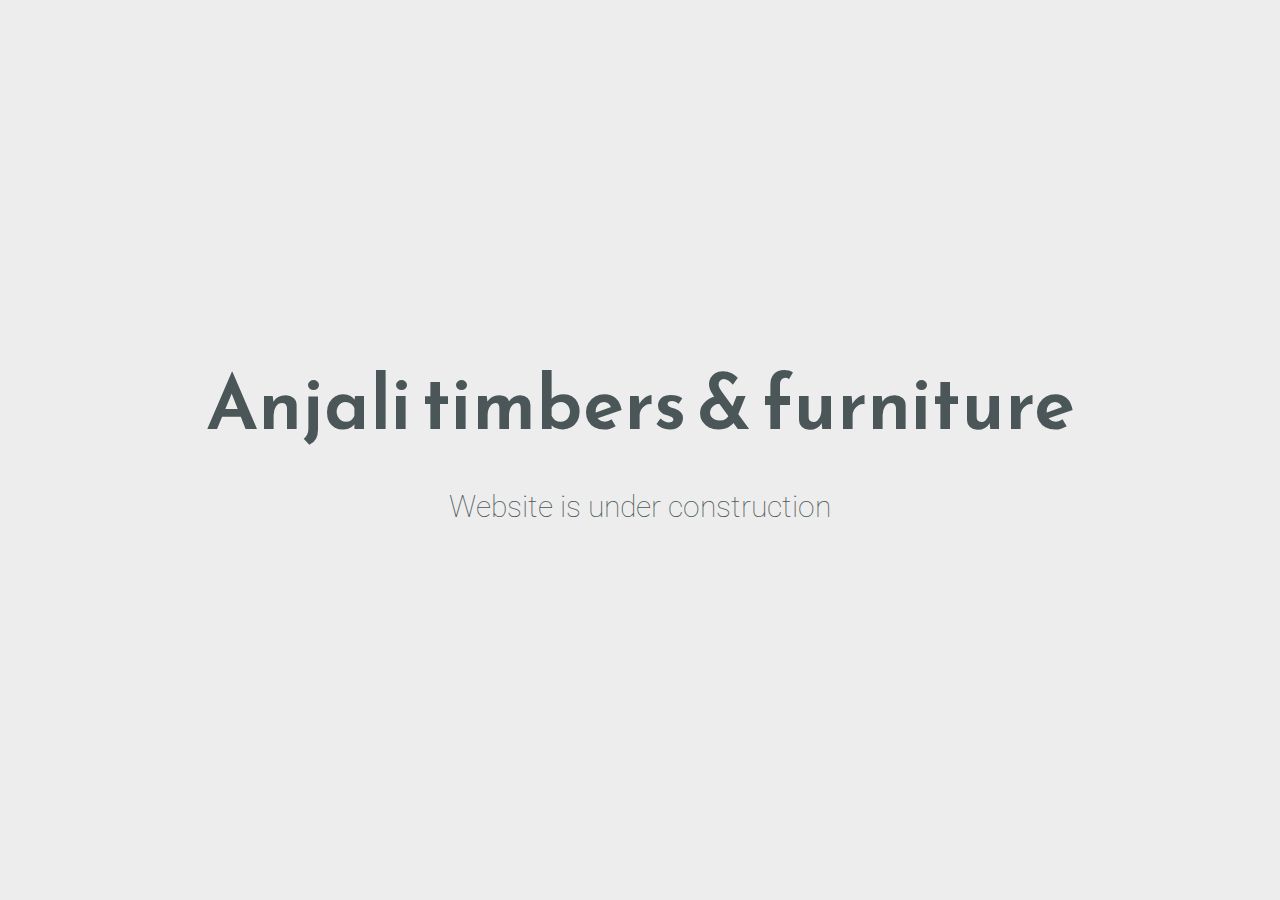
==== index.html @ 1c953421 "Add files via upload" ====
<!DOCTYPE html>
<html>
<head>
	<meta charset="utf-8">
	<meta http-equiv="X-UA-Compatible" content="IE=edge">
	<meta name="viewport" content="width=device-width, initial-scale=1.0">

	<title>Anjali timbers & furniture</title>

	<link rel="icon" href="favicon.ico" type="image/png" />

	<link href="https://fonts.googleapis.com/css?family=Reem+Kufi|Roboto:300" rel="stylesheet">
	<link href="https://use.fontawesome.com/releases/v5.13.1/css/all.css" rel="stylesheet">
	<link rel="stylesheet" href="css/reset.css">
	<link rel="stylesheet" href="css/styles.css">
	<link rel="stylesheet" href="css/themes/white-grey.css">
	<!-- <link rel="stylesheet" href="css/themes/green-white.css"> -->
	<!-- <link rel="stylesheet" href="css/themes/red-white.css"> -->
	<!-- <link rel="stylesheet" href="css/themes/grey-white.css"> -->
	<!-- <link rel="stylesheet" href="css/themes/white-indigo.css"> -->
	<!-- <link rel="stylesheet" href="css/themes/white-blue.css"> -->
	<!-- <link rel="stylesheet" href="css/themes/white-grey.css"> -->
	<!-- <link rel="stylesheet" href="css/themes/white-red.css"> -->
	<!-- <link rel="stylesheet" href="css/themes/yellow-black.css"> -->
</head>
<body>
	<main>
		<div class="intro">Anjali timbers & furniture</div>

    <div class="tagline">Website is under construction</div>
		<!-- Find your icons from here - https://fontawesome.com/icons?d=gallery&s=brands -->
        <!--
		<div class="icons-social">
			<a target="_blank" href="https://github.com/flexdinesh"><i class="fab fa-github"></i></a>
			<a target="_blank" href="https://twitter.com/flexdinesh"><i class="fab fa-twitter"></i></a>
			<a target="_blank" href="https://dev.to/flexdinesh"><i class="fab fa-dev"></i></a>
			<a target="_blank" href="https://stackoverflow.com/story/flexdinesh"><i class="fab fa-stack-overflow"></i></a>
			<a target="_blank" href="https://www.linkedin.com/in/dineshpandiyan"><i class="fab fa-linkedin"></i></a>
			<a target="_blank" href="https://medium.com/@flexdinesh"><i class="fab fa-medium"></i></a>
			<a target="_blank" href="https://www.freecodecamp.org"><i class="fab fa-free-code-camp"></i></a>
			<a target="_blank" href="https://www.behance.net"><i class="fab fa-behance"></i></a>
			<a target="_blank" href="https://codepen.io"><i class="fab fa-codepen"></i></a>
  -->
      
        </div>
    
    
	</main>
</body>
</html>
---- css/styles.css ----
/* Typography */

html {
	font-family: 'Roboto', sans-serif;
}

@media (min-width: 576px) {
	html {
		font-size: 14px;
	}
}

@media (min-width: 768px) {
	html {
		font-size: 16px;
	}
}

@media (min-width: 992px) {
	html {
		font-size: 18px;
	}
}

@media (min-width: 1200px) {
	html {
		font-size: 20px;
	}
}

.icons-social i {
	font-size: 3em;
}

/* Custom Styles */

main {
	display: flex;
	flex-direction: column;
	min-height: 100vh;
	justify-content: center;
	padding: 0 30px;
	text-align: center;
}

main > .intro {
	font-family: 'Reem Kufi', sans-serif;
	font-size: 3.75em;
	font-weight: 600;
}

main > .tagline {
	font-size: 1.5rem;
	margin: 1.5rem 0;
	font-weight: 100;
}

.icons-social i {
	padding: 10px;
}

.devto {
	margin-bottom: -0.20rem;
}

.devto svg {
	margin-bottom: -0.20rem;
	margin-left: 0.675rem;;
	width: 2.65rem;
	height: 2.65rem;
}
---- css/themes/white-grey.css ----
/* Theme */

main {
	background: #EDEDED;
	color: #4B5658;
}

.icons-social a {
	color: #4B5658;
}

.icons-social a svg path{
	fill: #4B5658;
}
---- css/themes/green-white.css ----
/* Theme */

main {
	background: #43A047;
	color: #FAFAFA;
}

.icons-social a {
	color: #FAFAFA;
}

.icons-social a svg path{
	fill: #FAFAFA;
}
---- css/themes/red-white.css ----
/* Theme */

main {
	background: #AF3D4E;
	color: #FAFAFA;
}

.icons-social a {
	color: #FAFAFA;
}

.icons-social a svg path{
	fill: #FAFAFA;
}
---- css/themes/grey-white.css ----
/* Theme */

main {
	background: #485564;
	color: #FAFAFA;
}

.icons-social a {
	color: #FAFAFA;
}

.icons-social a svg path{
	fill: #FAFAFA;
}
---- css/themes/white-indigo.css ----
/* Theme */

main {
	background: #E8EAF6;
	color: #303F9F;
}

.icons-social a {
	color: #303F9F;
}

.icons-social a svg path{
	fill: #303F9F;
}
---- css/themes/white-blue.css ----
/* Theme */

main {
	background: #FAFAFA;
	color: #0277BD;
}

.icons-social a {
	color: #0277BD;
}

.icons-social a svg path{
	fill: #0277BD;
}
---- css/themes/white-grey.css ----
/* Theme */

main {
	background: #EDEDED;
	color: #4B5658;
}

.icons-social a {
	color: #4B5658;
}

.icons-social a svg path{
	fill: #4B5658;
}
---- css/themes/white-red.css ----
/* Theme */

main {
	background: #EDEDED;
	color: #AF3D4E;
}

.icons-social a {
	color: #AF3D4E;
}

.icons-social a svg path{
	fill: #AF3D4E;
}
---- css/themes/yellow-black.css ----
/* Theme */

main {
	background: #FFEB3B;
	color: #1E1E1E;
}

.icons-social a {
	color: #1E1E1E;
}

.icons-social a svg path{
	fill: #1E1E1E;
}
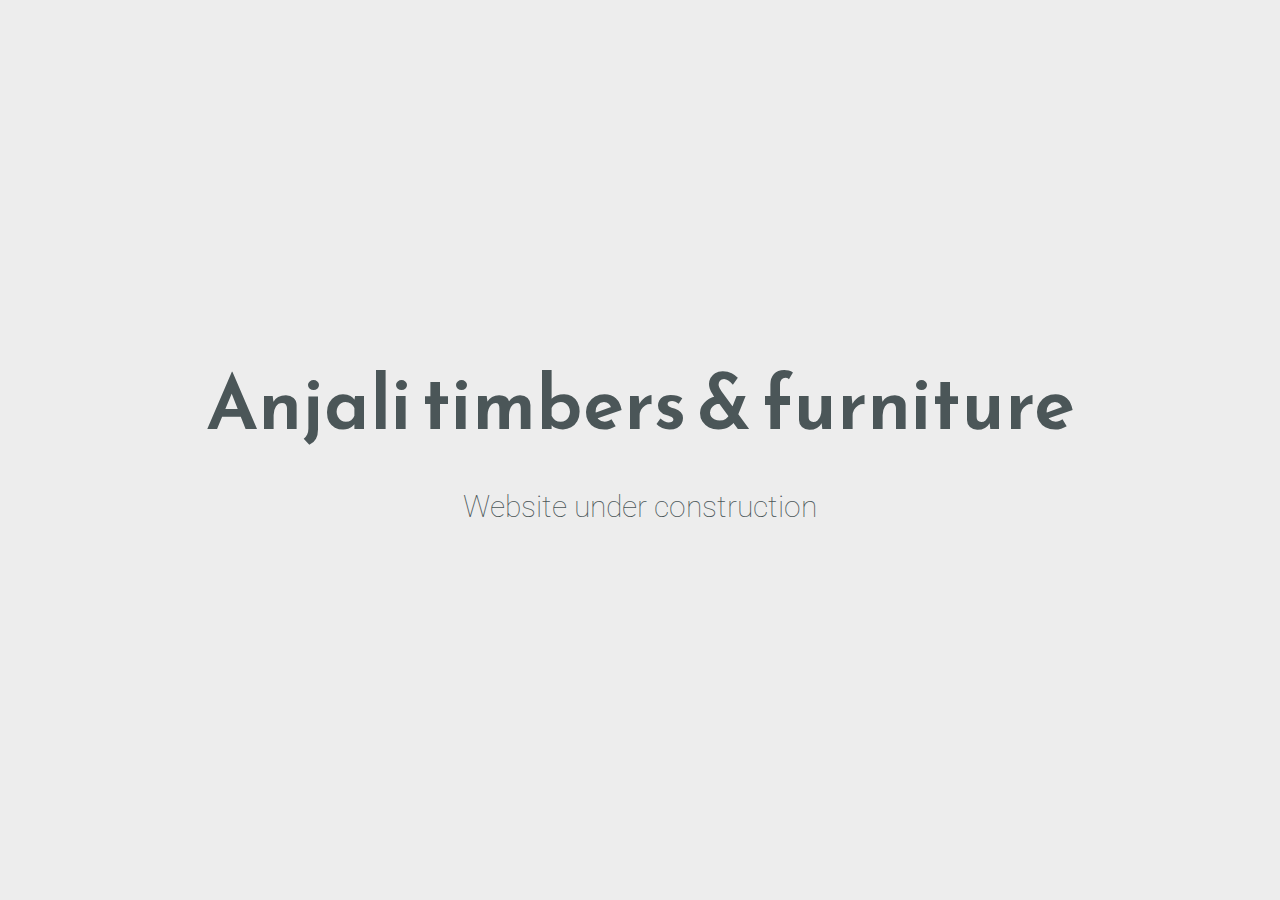
==== commit 9d7370f2: "Update index.html" ====
--- a/index.html
+++ b/index.html
@@ -27,7 +27,7 @@
 	<main>
 		<div class="intro">Anjali timbers & furniture</div>
 
-    <div class="tagline">Website is under construction</div>
+    <div class="tagline">Website under construction</div>
 		<!-- Find your icons from here - https://fontawesome.com/icons?d=gallery&s=brands -->
         <!--
 		<div class="icons-social">
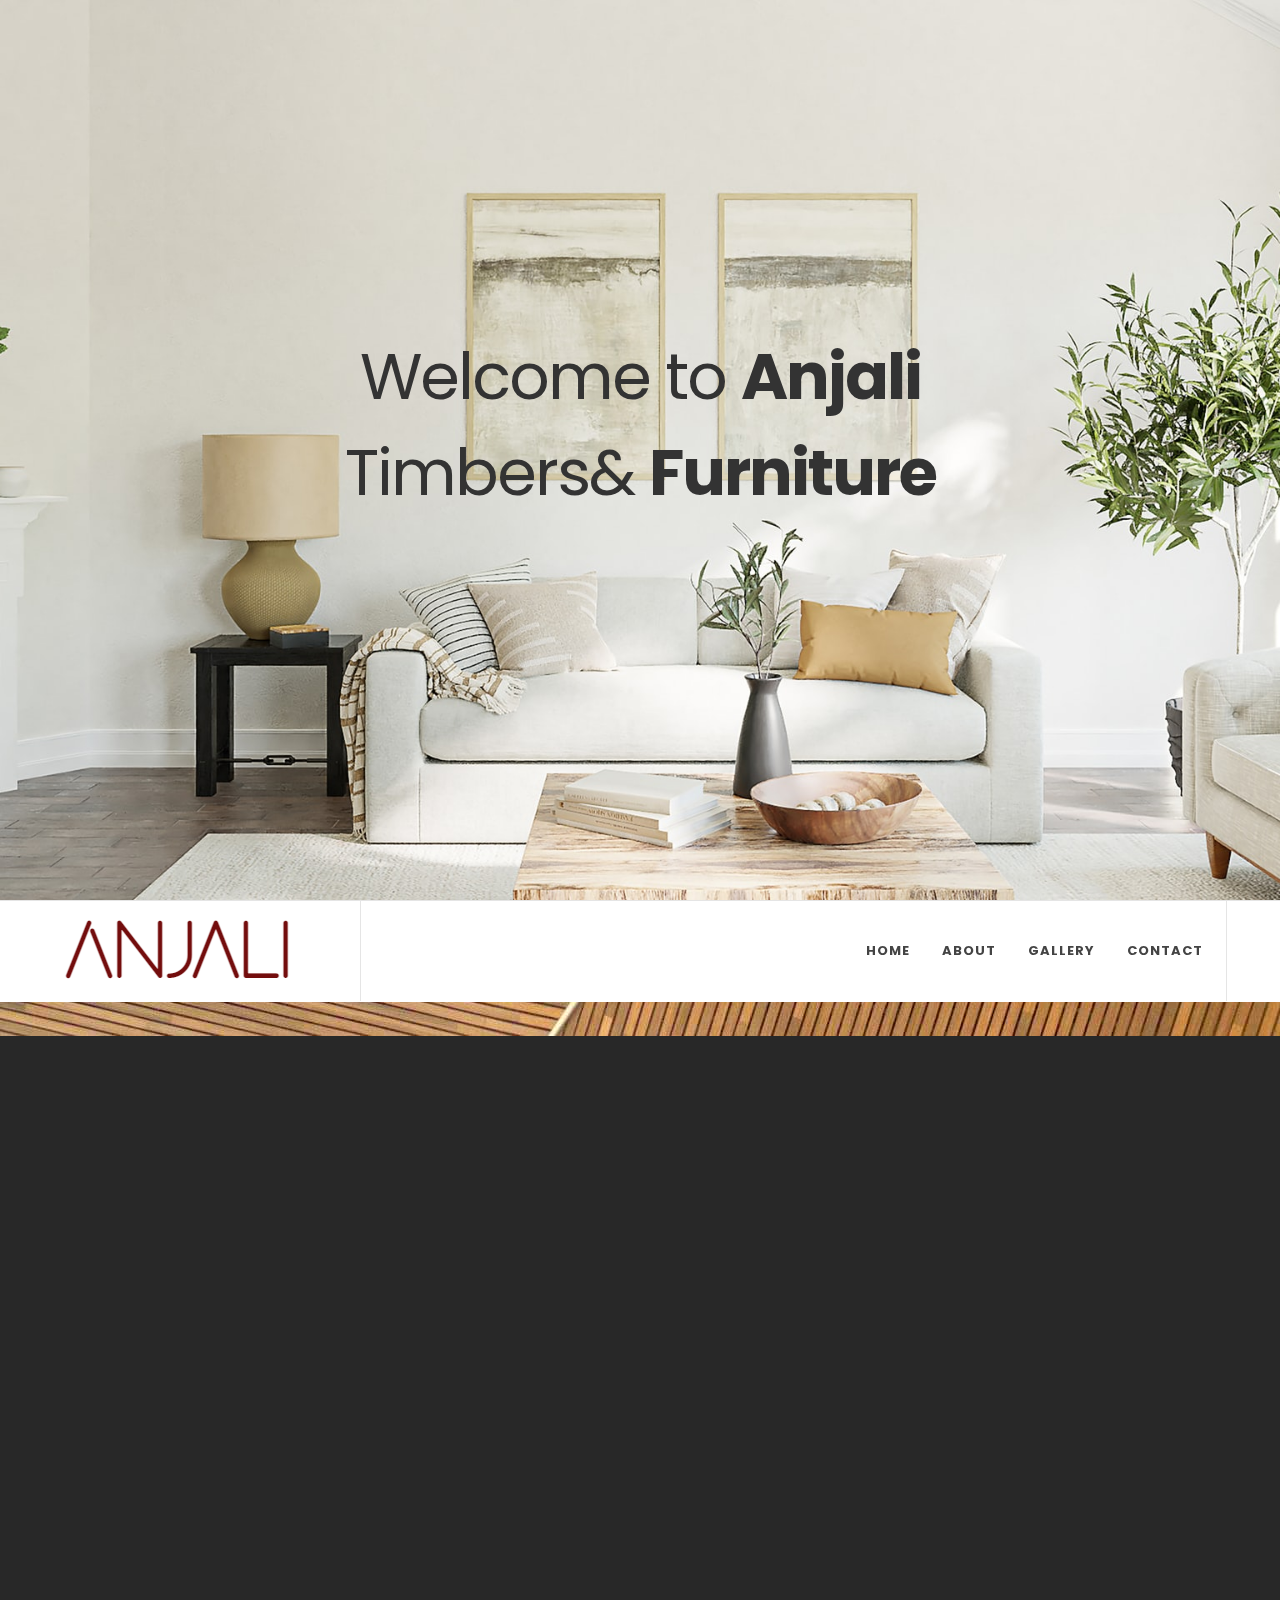
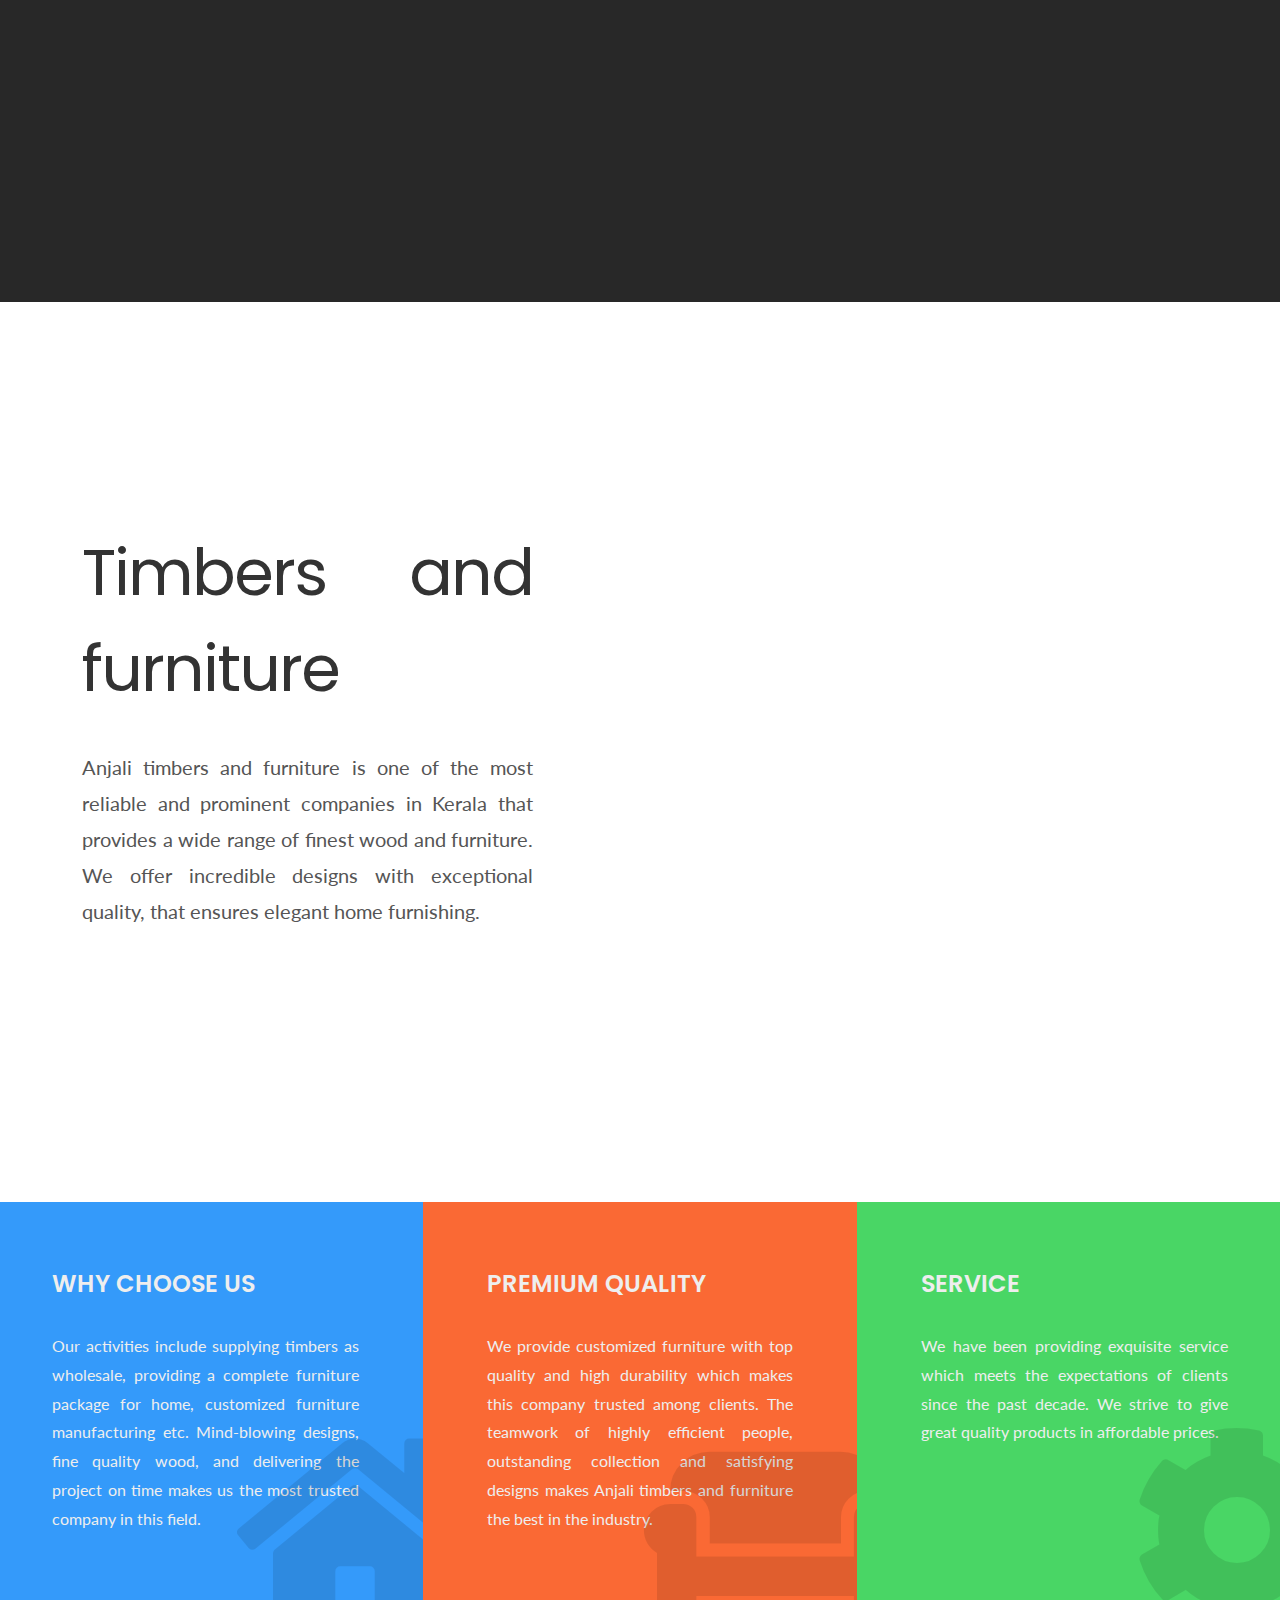
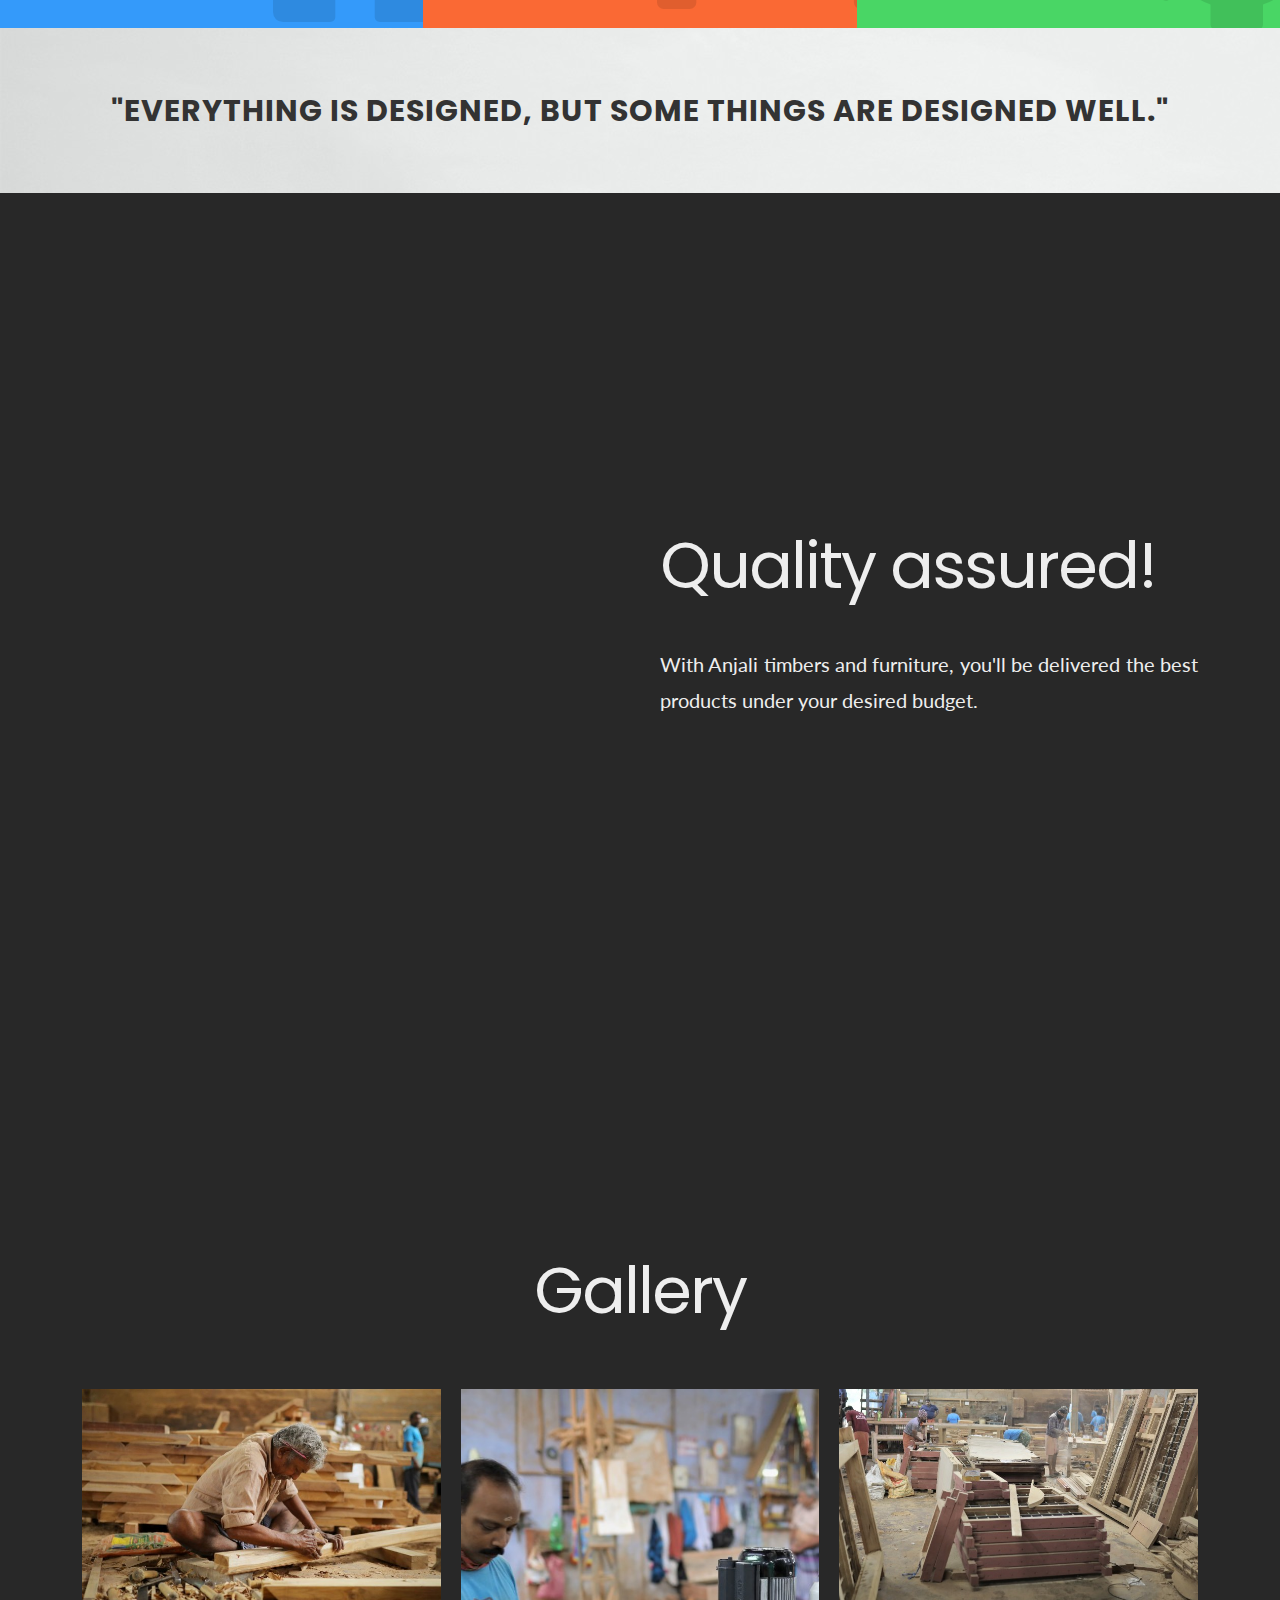
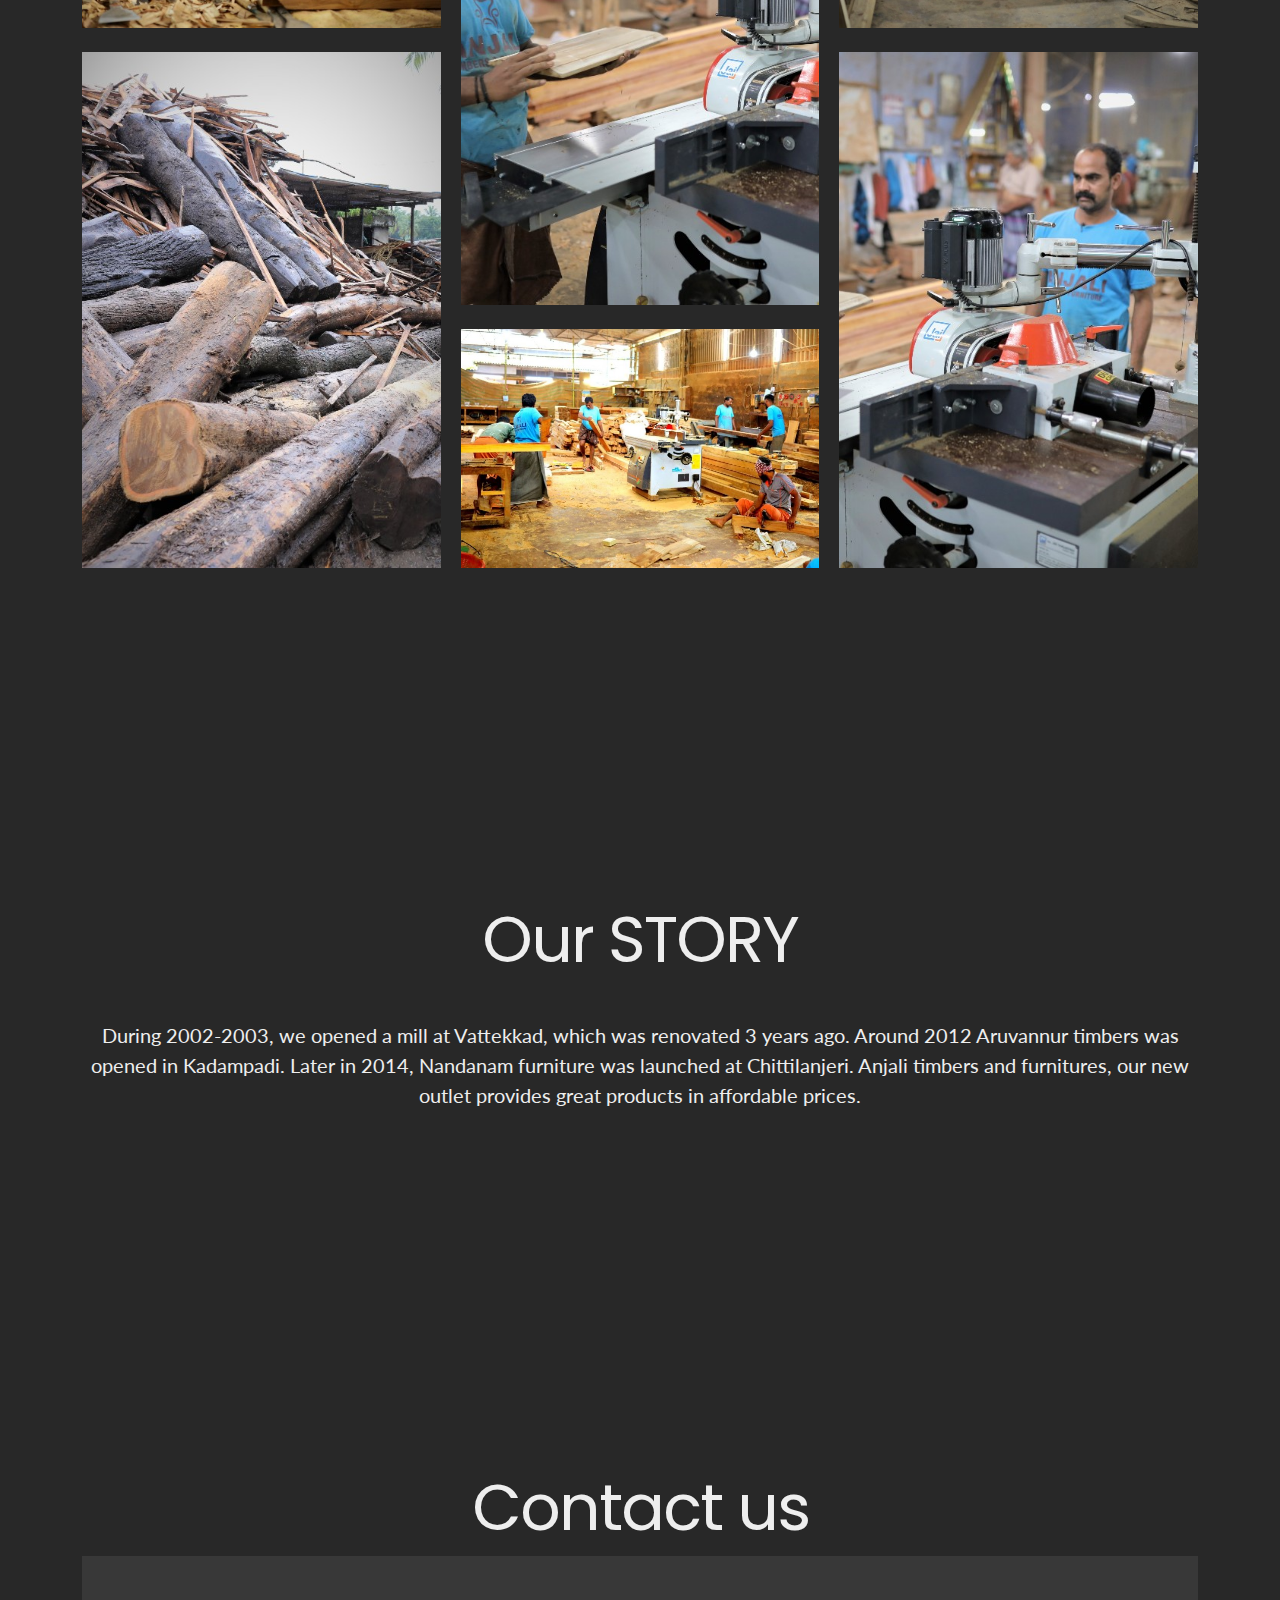
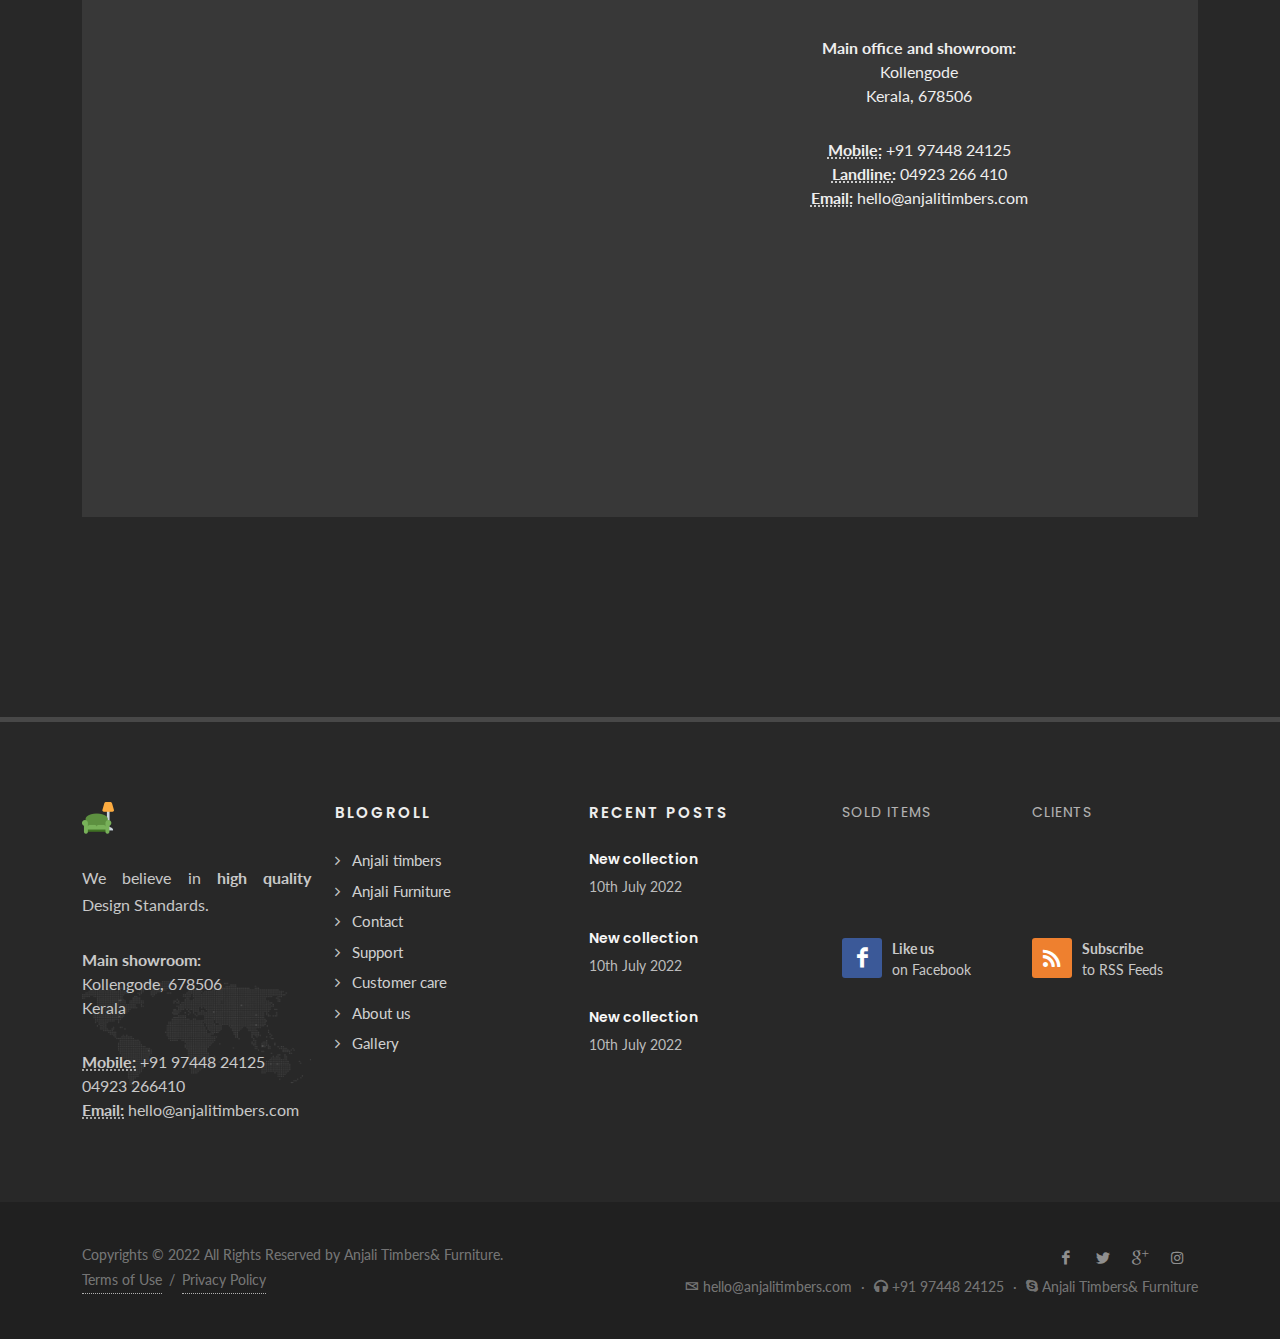
==== commit b552dbe4: "up" ====
--- a/index.html
+++ b/index.html
@@ -1,50 +1,636 @@
 <!DOCTYPE html>
-<html>
+<html dir="ltr" lang="en-US">
 <head>
-	<meta charset="utf-8">
-	<meta http-equiv="X-UA-Compatible" content="IE=edge">
-	<meta name="viewport" content="width=device-width, initial-scale=1.0">
-
-	<title>Anjali timbers & furniture</title>
-
-	<link rel="icon" href="favicon.ico" type="image/png" />
-
-	<link href="https://fonts.googleapis.com/css?family=Reem+Kufi|Roboto:300" rel="stylesheet">
-	<link href="https://use.fontawesome.com/releases/v5.13.1/css/all.css" rel="stylesheet">
-	<link rel="stylesheet" href="css/reset.css">
-	<link rel="stylesheet" href="css/styles.css">
-	<link rel="stylesheet" href="css/themes/white-grey.css">
-	<!-- <link rel="stylesheet" href="css/themes/green-white.css"> -->
-	<!-- <link rel="stylesheet" href="css/themes/red-white.css"> -->
-	<!-- <link rel="stylesheet" href="css/themes/grey-white.css"> -->
-	<!-- <link rel="stylesheet" href="css/themes/white-indigo.css"> -->
-	<!-- <link rel="stylesheet" href="css/themes/white-blue.css"> -->
-	<!-- <link rel="stylesheet" href="css/themes/white-grey.css"> -->
-	<!-- <link rel="stylesheet" href="css/themes/white-red.css"> -->
-	<!-- <link rel="stylesheet" href="css/themes/yellow-black.css"> -->
+
+	<meta http-equiv="content-type" content="text/html; charset=utf-8" />
+	<meta name="author" content="Anjali" />
+
+	<!-- Stylesheets
+	============================================= -->
+	<link href="https://fonts.googleapis.com/css?family=Lato:300,400,400i,700|Poppins:300,400,500,600,700|PT+Serif:400,400i&display=swap" rel="stylesheet" type="text/css" />
+	<link rel="stylesheet" href="css/bootstrap.css" type="text/css" />
+	<link rel="stylesheet" href="style.css" type="text/css" />
+	<link rel="stylesheet" href="css/dark.css" type="text/css" />
+	<link rel="stylesheet" href="css/font-icons.css" type="text/css" />
+	<link rel="stylesheet" href="css/animate.css" type="text/css" />
+	<link rel="stylesheet" href="css/magnific-popup.css" type="text/css" />
+
+	<link rel="stylesheet" href="css/custom.css" type="text/css" />
+	<meta name="viewport" content="width=device-width, initial-scale=1" />
+
+	<!-- Document Title
+	============================================= -->
+	<title>Anjali Timbers& Furniture</title>
+<meta name="description" content="Anjali timbers and furniture is one of the  most reliable and prominent companies in Kerala that provides a wide range of finest wood and furniture. We offer incredible designs with exceptional quality that ensures elegant home furnishing">
 </head>
-<body>
-	<main>
-		<div class="intro">Anjali timbers & furniture</div>
-
-    <div class="tagline">Website under construction</div>
-		<!-- Find your icons from here - https://fontawesome.com/icons?d=gallery&s=brands -->
-        <!--
-		<div class="icons-social">
-			<a target="_blank" href="https://github.com/flexdinesh"><i class="fab fa-github"></i></a>
-			<a target="_blank" href="https://twitter.com/flexdinesh"><i class="fab fa-twitter"></i></a>
-			<a target="_blank" href="https://dev.to/flexdinesh"><i class="fab fa-dev"></i></a>
-			<a target="_blank" href="https://stackoverflow.com/story/flexdinesh"><i class="fab fa-stack-overflow"></i></a>
-			<a target="_blank" href="https://www.linkedin.com/in/dineshpandiyan"><i class="fab fa-linkedin"></i></a>
-			<a target="_blank" href="https://medium.com/@flexdinesh"><i class="fab fa-medium"></i></a>
-			<a target="_blank" href="https://www.freecodecamp.org"><i class="fab fa-free-code-camp"></i></a>
-			<a target="_blank" href="https://www.behance.net"><i class="fab fa-behance"></i></a>
-			<a target="_blank" href="https://codepen.io"><i class="fab fa-codepen"></i></a>
-  -->
-      
-        </div>
-    
-    
-	</main>
+
+<body class="stretched">
+
+	<!-- Document Wrapper
+	============================================= -->
+	<div id="wrapper" class="clearfix">
+
+		<section id="slider" class="slider-element slider-parallax vh-100">
+			<div class="slider-inner" style="background: url('images/parallax/home/spacejoy-EVjqpcn79AM-unsplash.jpg') center center no-repeat; background-size: cover;">
+
+				<div class="vertical-middle slider-element-fade">
+					<div class="container">
+						<div class="emphasis-title center">
+							<h1 data-animate="fadeInUp">Welcome to <strong>Anjali</strong></h1>
+							<h2 data-animate="fadeInUp">Timbers& <strong>Furniture</strong></h1>
+						</div>
+					</div>
+				</div>
+
+			</div>
+		</section>
+
+		<!-- Header
+		============================================= -->
+		<header id="header" class="full-header transparent-header include-header" data-sticky-offset="full" data-sticky-offset-negative="100">
+			<div id="header-wrap">
+				<div class="container">
+					<div class="header-row">
+
+						<!-- Logo
+						============================================= -->
+						<div id="logo">
+							<a data-scrollto="#wrapper" class="standard-logo" data-dark-logo="images/logo-dark.png"><img src="images/anjaliLogo.png" alt="Anjali Logo"></a>
+							<a data-scrollto="#wrapper" class="retina-logo" data-dark-logo="images/logo.png"><img src="images/logo.png" alt="Anjali Logo"></a>
+						</div>
+						<!-- #logo end -->
+
+						<div class="header-misc">
+
+							
+							<!-- Top Search
+							============================================= -->
+							<!--
+							<div id="top-search" class="header-misc-icon">
+								<a href="#" id="top-search-trigger"><i class="icon-line-search"></i><i class="icon-line-cross"></i></a>
+							</div>
+							-->
+							<!-- #top-search end -->
+
+							<!-- Top Cart
+							============================================= -->
+										</div>
+
+						<div id="primary-menu-trigger">
+							<svg class="svg-trigger" viewBox="0 0 100 100"><path d="m 30,33 h 40 c 3.722839,0 7.5,3.126468 7.5,8.578427 0,5.451959 -2.727029,8.421573 -7.5,8.421573 h -20"></path><path d="m 30,50 h 40"></path><path d="m 70,67 h -40 c 0,0 -7.5,-0.802118 -7.5,-8.365747 0,-7.563629 7.5,-8.634253 7.5,-8.634253 h 20"></path></svg>
+						</div>
+						<!-- Primary Navigation
+						============================================= -->
+
+
+						<nav class="primary-menu">
+
+							<ul class="menu-container">
+								<li class="menu-item">
+									<a class="menu-link" data-scrollto="#wrapper"><div>Home</div></a>
+								<li class="menu-item">
+									<a class="menu-link" data-scrollto="#about-section"><div>About</div></a>	
+								<li class="menu-item">
+									<a class="menu-link" data-scrollto="#gallery-section"><div>Gallery</div></a>	
+								<li class="menu-item">
+									<a class="menu-link" data-scrollto="#contact-section"><div>Contact</div></a>
+								</li>
+							</ul>
+
+						</nav>
+					
+						<!-- #primary-menu end -->
+<!-- #page-menu end -->
+<!--
+						<form class="top-search-form" action="search.html" method="get">
+							<input type="text" name="q" class="form-control" value="" placeholder="Type &amp; Hit Enter.." autocomplete="off">
+						</form>
+-->
+					</div>
+				</div>
+			</div>
+			<div class="header-wrap-clone"></div>
+		</header><!-- #header end -->
+
+		<!-- Content
+		============================================= -->
+		<section id="content">
+			<div class="content-wrap py-0">
+
+				<div class="section parallax min-vh-100 dark m-0 border-0 d-flex" style="background-image: url('images/parallax/01.jpg');" data-bottom-top="background-position:0px 0px;" data-top-bottom="background-position:0px -300px;">
+					<div class="vertical-middle">
+						<div class="container">
+
+							<div class="row col-mb-50">
+								<div class="col-sm-6 col-lg-3 text-center" data-animate="bounceIn">
+									<i class="i-plain i-xlarge mx-auto mb-0 icon-truck"></i>
+									<div class="counter counter-large counter-lined"><span data-from="50000" data-to="55000" data-refresh-interval="50" data-speed="2000"></span>+</div>
+									<h5>Customers</h5>
+								</div>
+
+								<div class="col-sm-6 col-lg-3 text-center" data-animate="bounceIn" data-delay="200">
+									<i class="i-plain i-xlarge mx-auto mb-0 icon-couch"></i>
+									<div class="counter counter-large counter-lined"><span data-from="10000" data-to="15360" data-refresh-interval="100" data-speed="2500"></span>+</div>
+									<h5>Products</h5>
+								</div>
+
+								<div class="col-sm-6 col-lg-3 text-center" data-animate="bounceIn" data-delay="400">
+									<i class="i-plain i-xlarge mx-auto mb-0 icon-home"></i>
+									<div class="counter counter-large counter-lined"><span data-from="0" data-to="4" data-refresh-interval="25" data-speed="500"></span>*</div>
+									<h5>Branches</h5>
+								</div>
+
+								<div class="col-sm-6 col-lg-3 text-center" data-animate="bounceIn" data-delay="600">
+									<i class="i-plain i-xlarge mx-auto mb-0 icon-list"></i>
+									<div class="counter counter-large counter-lined"><span data-from="0" data-to="3" data-refresh-interval="30" data-speed="2700"></span>+</div>
+									<h5>Workplaces</h5>
+								</div>
+							</div>
+
+						</div>
+					</div>
+				</div>
+
+				<div class="section parallax min-vh-100 m-0 border-0 d-flex" style="background-image: url('images/parallax/home/dada_design-ypixZz6KNFE-unsplash.jpg');" data-bottom-top="background-position:-200px -250px;" data-top-bottom="background-position:0px -400px;">
+					<div class="vertical-middle">
+						<div class="container">
+
+							<div class="row">
+								<div class="col-md-5">
+									<div class="emphasis-title">
+										<h2 id="about-section">Timbers and furniture</h2>
+										<p class="lead topmargin-sm"><strong>Anjali timbers and furniture is one of the  most reliable and prominent companies in Kerala that provides a wide range of finest wood and furniture. We offer incredible designs with exceptional quality, that ensures elegant home furnishing.</strong> </p>
+									</div>
+								</div>
+							</div>
+
+						</div>
+					</div>
+				</div>
+
+				<div class="row p-0 align-items-stretch">
+
+					<div class="col-lg-4 dark col-padding overflow-hidden" style="background-color: #349afa;">
+						<div>
+							<h3 class="text-uppercase" style="font-weight: 600;">Why choose Us</h3>
+							<p style="line-height: 1.8;">Our activities include supplying timbers as wholesale, providing a complete furniture package for home, customized furniture manufacturing etc. Mind-blowing designs, fine quality wood, and delivering the project on time makes us the most trusted company in this field. 
+</p>
+							<!--
+							<a href="#" class="button button-border button-light button-rounded text-uppercase m-0">Read More</a>
+							-->
+							<i class="icon-home bgicon"></i>
+						</div>
+					</div>
+
+					<div class="col-lg-4 dark col-padding overflow-hidden" style="background-color: #fa6934;">
+						<div>
+							<h3 class="text-uppercase" style="font-weight: 600;">Premium quality</h3>
+							<p style="line-height: 1.8;">We provide customized furniture with top quality and high durability which makes this company trusted among clients. The teamwork of highly efficient people, outstanding collection and satisfying designs makes Anjali timbers and furniture the best in the industry.</p>
+							<!--
+							<a href="#" class="button button-border button-light button-rounded text-uppercase m-0">Read More</a>
+							-->
+							<i class="icon-couch bgicon"></i>
+						</div>
+					</div>
+
+					<div class="col-lg-4 dark col-padding overflow-hidden" style="background-color: #49d665;">
+						<div>
+							<h3 class="text-uppercase" style="font-weight: 600;">Service</h3>
+							<p style="line-height: 1.8;">We have been providing exquisite service which meets the expectations of clients since the past decade. We strive to give great quality products in affordable prices. 
+</p>
+							<!--
+							<a href="#" class="button button-border button-light button-rounded text-uppercase m-0">Read More</a>
+							-->
+							<i class="icon-cog bgicon"></i>
+						</div>
+					</div>
+
+				</div>
+
+				<div class="clear"></div>
+
+				<div class="section m-0 border-0" style="background-image: url('images/parallax/3.jpg');">
+					<div class="heading-block center border-bottom-0 mb-0">
+						<h2>"Everything is designed, but some things are designed well."</h2>
+					</div>
+				</div>
+
+				<div class="section parallax min-vh-100 dark m-0 border-0 d-flex" style="background-image: url('images/parallax/home/virender-singh-hE0nmTffKtM-unsplash.jpg');"  data-bottom-top="background-position:0px 0px;" data-top-bottom="background-position:0px -300px;">
+					<div class="vertical-middle">
+						<div class="container">
+
+							<div class="row align-items-center gutter-40 col-mb-50">
+								<div class="col-md-6">
+<iframe width="560" height="315" src="https://www.youtube.com/embed/KNC8PlWPkas" title="YouTube video player" frameborder="0" allow="accelerometer; autoplay; clipboard-write; encrypted-media; gyroscope; picture-in-picture" allowfullscreen></iframe>
+								</div>
+
+								<div class="col-md-6">
+									<div class="emphasis-title">
+										<h2>Quality assured!</h2>
+										<p class="lead topmargin-sm">
+										<strong>
+With Anjali timbers and furniture, you'll be delivered the best products under your desired budget.</strong></p>
+									</div>
+<!--
+									<a href="#" class="button button-border button-rounded button-light button-large">#</a>
+-->								</div>
+							
+							</div>
+
+						</div>
+					</div>
+				</div>
+<!--
+===========================
+-->
+
+
+	<!-- Document Wrapper
+	============================================= -->
+	<div id="wrapper" class="clearfix">
+
+				<div class="section parallax dark m-0 border-0" style="padding: 150px 0; background-image: url('images/parallax/kam-idris-_HqHX3LBN18-unsplash.jpg');" data-bottom-top="background-position:0px -300px;" data-top-bottom="background-position:0px 0px;">
+					<div class="container text-center">
+
+						<div class="emphasis-title">
+							<h2 id="gallery-section">Gallery</h2>
+					</div>
+
+					<div class="clear"></div>
+
+					<!-- Grid row -->
+					<div class="card-columns" data-lightbox="gallery">
+
+						<a href="images/gallery/1.jpg" data-lightbox="gallery-item">
+							<img class="img-fluid mb-4 h-op-09 op-ts" src="images/gallery/1.jpg" alt="Image">
+						</a>
+						<a href="images/gallery/2.jpg" data-lightbox="gallery-item">
+							<img class="img-fluid mb-4 h-op-09 op-ts" src="images/gallery/2.jpg" alt="Image">
+						</a>
+						<a href="images/gallery/3.jpg" data-lightbox="gallery-item">
+							<img class="img-fluid mb-4 h-op-09 op-ts" src="images/gallery/3.jpg" alt="Image">
+						</a>
+						<a href="images/gallery/4.jpg" data-lightbox="gallery-item">
+							<img class="img-fluid mb-4 h-op-09 op-ts" src="images/gallery/4.jpg" alt="Image">
+						</a>
+						<a href="images/gallery/5.jpg" data-lightbox="gallery-item">
+							<img class="img-fluid mb-4 h-op-09 op-ts" src="images/gallery/5.jpg" alt="Image">
+						</a>
+						<a href="images/gallery/6.jpg" data-lightbox="gallery-item">
+							<img class="img-fluid mb-4 h-op-09 op-ts" src="images/gallery/6.jpg" alt="Image">
+						</a>
+
+					</div>
+					<!-- Grid row -->
+
+				</div>
+			</div>
+		</section><!-- #content end -->
+
+
+	</div><!-- #wrapper end -->
+
+
+
+<!--
+===========================
+-->
+				<div class="section parallax dark m-0 border-0" style="padding: 150px 0; background-image: url('images/parallax/home/spacejoy-9M66C_w_ToM-unsplash.jpg');" data-bottom-top="background-position:0px -300px;" data-top-bottom="background-position:0px 0px;">
+					<div class="container text-center">
+
+						<div class="emphasis-title">
+							<h2>Our STORY</h2>
+							<p class="lead topmargin-sm"><strong>During 2002-2003, we opened a mill at Vattekkad, which was renovated 3 years ago. Around 2012 Aruvannur timbers was opened in Kadampadi. Later in 2014, Nandanam furniture was launched at Chittilanjeri. Anjali timbers and furnitures, our new outlet provides great products in affordable prices. </strong></p>
+						</div>
+<!--
+						<a href="#" class="button button-border button-rounded button-light button-large">Start Browsing</a>
+						<a href="#" class="button button-rounded button-white button-light button-large">Buy Now</a>
+-->
+					</div>
+				</div>
+			</div>
+		</section>
+<!-- #content end -->
+
+
+
+
+<body class="stretched">
+
+	<!-- Document Wrapper
+	============================================= -->
+	<div id="wrapper" class="clearfix">
+
+				<div class="section parallax dark m-0 border-0" style="padding: 150px 0; background-image: url('images/parallax/52.jpg');" data-bottom-top="background-position:0px -300px;" data-top-bottom="background-position:0px 0px;">
+					<div class="container text-center">
+
+						<div class="emphasis-title">
+							<h2 id="contact-section">Contact us</h2>
+
+		<!-- Content
+		============================================= -->
+		<section id="content">
+			<div class="content-wrap">
+				<div class="container clearfix">
+
+					<div class="row align-items-stretch col-mb-50">
+						<!-- Google Map
+						============================================= -->
+						<div class="col-lg-6 min-vh-50">
+<iframe src="https://www.google.com/maps/embed?pb=!1m14!1m8!1m3!1d15686.329968793021!2d76.6779144!3d10.6117794!3m2!1i1024!2i768!4f13.1!3m3!1m2!1s0x0%3A0xb963defbae5ce897!2sANJALI%20FURNITURE%20%26%20TIMBERS%20SHOWROOM%20KOLLENGODE%20PALAKKAD!5e0!3m2!1sen!2sin!4v1658234245565!5m2!1sen!2sin" width="600" height="450" style="border:0;" allowfullscreen="" loading="lazy" referrerpolicy="no-referrer-when-downgrade"></iframe>
+						</div><!-- Google Map End -->
+
+						<div class="col-lg-6">
+
+							<div class="row col-mb-50 mb-0">
+								<!-- Contact Info
+								============================================= -->
+								<div class="col-md-20">
+
+									<address>
+										<strong>Main office and showroom:</strong><br>
+										Kollengode<br>
+										Kerala, 678506<br>
+									</address>
+									<abbr title="Phone Number"><strong>Mobile:</strong></abbr> +91 97448 24125<br>
+									<abbr title="Landline"><strong>Landline:</strong></abbr> 04923 266 410<br>
+									<abbr title="Email Address"><strong>Email:</strong></abbr> hello@anjalitimbers.com
+
+								</div><!-- Contact Info End -->
+
+								<!--
+								<div class="col-md-7">
+
+									<div class="widget pt-0 border-0">
+										<div class="fslider customjs testimonial twitter-scroll twitter-feed" data-username="curiouscabin" data-count="3" data-animation="slide" data-arrows="false">
+											<i class="i-plain i-small color icon-twitter mb-0" style="margin-right: 15px;"></i>
+											<div class="flexslider" style="width: auto;">
+												<div class="slider-wrap">
+													<div class="slide"></div>
+												</div>
+											</div>
+										</div>
+									</div>
+
+								</div><!-- Testimonial End -->
+							</div>
+
+									</div><!-- /.modal-content -->
+								</div><!-- /.modal-dialog -->
+							</div><!-- /.modal -->
+							<!-- Modal Contact Form End -->
+
+						</div>
+					</div>
+
+				</div>
+			</div>
+		</section><!-- #content end -->
+
+
+		<!-- Footer
+		============================================= -->
+		<footer id="footer" class="dark">
+			<div class="container">
+
+				<!-- Footer Widgets
+				============================================= -->
+				<div class="footer-widgets-wrap">
+
+					<div class="row col-mb-50">
+						<div class="col-lg-8">
+
+							<div class="row col-mb-50">
+								<div class="col-md-4">
+
+									<div class="widget clearfix">
+
+										<img src="images/favicon-32x32.png" alt="Image" class="footer-logo">
+
+										<p>We believe in <strong>high quality</strong> Design Standards.</p>
+
+										<div style="background: url('images/world-map.png') no-repeat center center; background-size: 100%;">
+											<address>
+												<strong>Main showroom:</strong><br>
+												Kollengode, 678506<br>
+												Kerala<br>
+											</address>
+											<abbr title="Phone Number"><strong>Mobile:</strong></abbr> +91 97448 24125<br>04923 266410<br>
+											<abbr title="Email Address"><strong>Email:</strong></abbr> hello@anjalitimbers.com
+										</div>
+
+									</div>
+
+								</div>
+
+								<div class="col-md-4">
+
+									<div class="widget widget_links clearfix">
+
+										<h4>Blogroll</h4>
+
+										<ul>
+											<li><a data-scrollto="#wrapper">Anjali timbers</a></li>
+											<li><a data-scrollto="#wrapper">Anjali Furniture</a></li>
+											<li><a data-scrollto="#contact-section">Contact</a></li>
+											<li><a data-scrollto="#contact-section">Support</a></li>
+											<li><a data-scrollto="#contact-section">Customer care</a></li>
+											<li><a data-scrollto="#about-section">About us</a></li>
+											<li><a data-scrollto="#gallery-section">Gallery</a></li>
+										</ul>
+
+									</div>
+
+								</div>
+
+								<div class="col-md-4">
+
+									<div class="widget clearfix">
+										<h4>Recent Posts</h4>
+
+										<div class="posts-sm row col-mb-30" id="post-list-footer">
+											<div class="entry col-12">
+												<div class="grid-inner row">
+													<div class="col">
+														<div class="entry-title">
+															<h4><a href="#">New collection</a></h4>
+														</div>
+														<div class="entry-meta">
+															<ul>
+																<li>10th July 2022</li>
+															</ul>
+														</div>
+													</div>
+												</div>
+											</div>
+
+											<div class="entry col-12">
+												<div class="grid-inner row">
+													<div class="col">
+														<div class="entry-title">
+															<h4><a href="#">New collection</a></h4>
+														</div>
+														<div class="entry-meta">
+															<ul>
+																<li>10th July 2022</li>
+															</ul>
+														</div>
+													</div>
+												</div>
+											</div>
+
+											<div class="entry col-12">
+												<div class="grid-inner row">
+													<div class="col">
+														<div class="entry-title">
+															<h4><a href="#">New collection</a></h4>
+														</div>
+														<div class="entry-meta">
+															<ul>
+																<li>10th July 2022</li>
+															</ul>
+															</div>														
+													</div>
+												</div>
+											</div>
+										</div>
+									</div>
+
+								</div>
+							</div>
+
+						</div>
+
+						<div class="col-lg-4">
+
+							<div class="row col-mb-50">
+								<div class="col-md-4 col-lg-12">
+									<div class="widget clearfix" style="margin-bottom: -20px;">
+
+										<div class="row">
+											<div class="col-lg-6 bottommargin-sm">
+												<div class="counter counter-small"><span data-from="100000" data-to="1089754" data-refresh-interval="100" data-speed="3000" data-comma="true"></span></div>
+												<h5 class="mb-0">Sold items</h5>
+											</div>
+
+											<div class="col-lg-6 bottommargin-sm">
+												<div class="counter counter-small"><span data-from="10000" data-to="104320" data-refresh-interval="100" data-speed="3000" data-comma="true"></span></div>
+												<h5 class="mb-0">Clients</h5>
+											</div>
+										</div>
+
+									</div>
+								</div>
+
+								<div class="col-md-5 col-lg-12">
+								
+<!--
+									<div class="widget subscribe-widget clearfix">
+										<h5><strong>Subscribe</strong> to Our Newsletter to get Important News, Amazing Offers &amp; Inside Scoops:</h5>
+										<div class="widget-subscribe-form-result"></div>
+										<form id="widget-subscribe-form" action="include/subscribe.php" method="post" class="mb-0">
+											<div class="input-group mx-auto">
+												<div class="input-group-text"><i class="icon-email2"></i></div>
+												<input type="email" id="widget-subscribe-form-email" name="widget-subscribe-form-email" class="form-control required email" placeholder="Enter your Email">
+												<button class="btn btn-success" type="submit">Subscribe</button>
+											</div>
+										</form>
+									</div>
+									-->
+								</div>
+								<div class="col-md-3 col-lg-12">
+									<div class="widget clearfix" style="margin-bottom: -20px;">
+
+										<div class="row">
+											<div class="col-6 col-md-12 col-lg-6 clearfix bottommargin-sm">
+												<a href="#" class="social-icon si-dark si-colored si-facebook mb-0" style="margin-right: 10px;">
+													<i class="icon-facebook"></i>
+													<i class="icon-facebook"></i>
+												</a>
+												<a href="#"><small style="display: block; margin-top: 3px;"><strong>Like us</strong><br>on Facebook</small></a>
+											</div>
+											<div class="col-6 col-md-12 col-lg-6 clearfix">
+												<a href="#" class="social-icon si-dark si-colored si-rss mb-0" style="margin-right: 10px;">
+													<i class="icon-rss"></i>
+													<i class="icon-rss"></i>
+												</a>
+												<a href="#"><small style="display: block; margin-top: 3px;"><strong>Subscribe</strong><br>to RSS Feeds</small></a>
+											</div>
+										</div>
+
+									</div>
+								</div>
+
+							</div>
+
+						</div>
+					</div>
+
+				</div><!-- .footer-widgets-wrap end -->
+
+			</div>
+
+			<!-- Copyrights
+			============================================= -->
+			<div id="copyrights">
+				<div class="container">
+
+					<div class="row col-mb-30">
+
+						<div class="col-md-6 text-center text-md-start">
+							Copyrights &copy; 2022 All Rights Reserved by Anjali Timbers& Furniture.<br>
+							<div class="copyright-links"><a href="#">Terms of Use</a> / <a href="#">Privacy Policy</a></div>
+						</div>
+
+						<div class="col-md-6 text-center text-md-end">
+							<div class="d-flex justify-content-center justify-content-md-end">
+								<a href="#" class="social-icon si-small si-borderless si-facebook">
+									<i class="icon-facebook"></i>
+									<i class="icon-facebook"></i>
+								</a>
+
+								<a href="#" class="social-icon si-small si-borderless si-twitter">
+									<i class="icon-twitter"></i>
+									<i class="icon-twitter"></i>
+								</a>
+
+								<a href="#" class="social-icon si-small si-borderless si-gplus">
+									<i class="icon-gplus"></i>
+									<i class="icon-gplus"></i>
+								</a>
+
+								<a href="#" class="social-icon si-small si-borderless si-instagram">
+									<i class="icon-instagram"></i>
+									<i class="icon-instagram"></i>
+								</a>
+
+							</div>
+
+							<div class="clear"></div>
+
+							<i class="icon-envelope2"></i> hello@anjalitimbers.com <span class="middot">&middot;</span> <i class="icon-headphones"></i> +91 97448 24125 <span class="middot">&middot;</span> <i class="icon-skype2"></i> Anjali Timbers& Furniture
+						</div>
+
+					</div>
+
+				</div>
+			</div><!-- #copyrights end -->
+		</footer><!-- #footer end -->
+
+	</div><!-- #wrapper end -->
+
+	<!-- Go To Top
+	============================================= -->
+	<div id="gotoTop" class="icon-angle-up"></div>
+
+	<!-- JavaScripts
+	============================================= -->
+	<script src="js/jquery.js"></script>
+	<script src="js/plugins.min.js"></script>
+
+	<!-- Footer Scripts
+	============================================= -->
+	<script src="js/functions.js"></script>
+
 </body>
-</html>
+</html>--- a/style.css
+++ b/style.css
@@ -0,0 +1,16816 @@
+/*-----------------------------------------------------------------------------------
+
+	Theme Name: Canvas
+	Theme URI: http://themes.semicolonweb.com/html/canvas
+	Description: The Multi-Purpose Template
+	Author: SemiColonWeb
+	Author URI: http://themeforest.net/user/semicolonweb
+	Version: 6.6.3
+
+-----------------------------------------------------------------------------------*/
+
+/* ----------------------------------------------------------------
+
+	- Basic
+	- Typography
+	- Basic Layout Styles
+	- Helper Classes
+	- Sections
+	- Columns & Grids
+	- Flex Slider
+	- Swiper Slider
+	- Top Bar
+	- Header
+		- Logo
+		- Primary Menu
+		- Mega Menu
+		- Top Search
+		- Top Cart
+		- Sticky Header
+		- Page Menu
+		- Side Header
+	- Side Panel
+	- Slider
+	- Page Title
+	- Content
+	- Portfolio
+	- Blog
+	- Shop
+	- Events
+	- Shortcodes
+		- Countdown
+		- Buttons
+		- Promo Boxes
+		- Featured Boxes
+		- Process Steps
+		- Styled Icons
+		- Toggles
+		- Accordions
+		- Tabs
+		- Side Navigation
+		- FAQ List
+		- Clients
+		- Testimonials
+		- Team
+		- Pricing Boxes
+		- Counter
+		- Animated Rounded Skills
+		- Skills Bar
+		- Dropcaps & Highlights
+		- Quotes & Blockquotes
+		- Text Rotater
+	- Owl Carousel
+	- Overlays
+	- Forms
+	- Google Maps
+	- Heading Styles
+	- Divider
+	- Magazine Specific Classes
+	- Go To Top
+	- Error 404
+	- Landing Pages
+	- Preloaders
+	- Footer
+	- Widgets
+		- Tag Cloud
+		- Links
+		- Testimonial & Twitter
+		- Quick Contact Form
+		- Newsletter
+		- Twitter Feed
+		- Navigation Tree
+	- Wedding
+	- Bootstrap Specific
+	- Cookie Notification
+	- Stretched Layout
+	- Page Transitions
+	- Youtube Video Backgrounds
+
+---------------------------------------------------------------- */
+
+
+/* ----------------------------------------------------------------
+	Bootstrap Adjustments
+-----------------------------------------------------------------*/
+
+@media (prefers-reduced-motion: no-preference) {
+	:root {
+		scroll-behavior: auto;
+	}
+}
+
+@media (min-width: 576px) {
+	.card-columns {
+		-webkit-column-count: 3;
+		-moz-column-count: 3;
+		column-count: 3;
+		-webkit-column-gap: 1.25rem;
+		-moz-column-gap: 1.25rem;
+		column-gap: 1.25rem;
+		orphans: 1;
+		widows: 1;
+	}
+	.card-columns.grid-2 {
+		-webkit-column-count: 2;
+		-moz-column-count: 2;
+		column-count: 2;
+	}
+	.card-columns > * {
+		display: inline-block;
+		width: 100%;
+	}
+}
+
+.form-group {
+	margin-bottom: 1rem;
+}
+
+
+/* ----------------------------------------------------------------
+	Basic
+-----------------------------------------------------------------*/
+
+dl, dt, dd, ol, ul, li {
+	margin: 0;
+	padding: 0;
+}
+
+.clear {
+	clear: both;
+	display: block;
+	font-size: 0px;
+	height: 0px;
+	line-height: 0;
+	width: 100%;
+	overflow:hidden;
+}
+
+::selection {
+	background: #1ABC9C;
+	color: #FFF;
+	text-shadow: none;
+}
+
+::-moz-selection {
+	background: #1ABC9C; /* Firefox */
+	color: #FFF;
+	text-shadow: none;
+}
+
+::-webkit-selection {
+	background: #1ABC9C; /* Safari */
+	color: #FFF;
+	text-shadow: none;
+}
+
+:active,
+:focus { outline: none !important; }
+
+
+/* ----------------------------------------------------------------
+	Typography
+-----------------------------------------------------------------*/
+
+
+body {
+	line-height: 1.5;
+	color: #555;
+	font-family: 'Lato', sans-serif;
+	text-align: justify;
+}
+
+a {
+	text-decoration: none !important;
+	color: #1ABC9C;
+}
+
+a:hover { color: #222; }
+
+a img { border: none; }
+
+img { max-width: 100%; }
+
+iframe {
+	width: 100%;
+	border: 0 !important;
+	overflow: hidden !important;
+}
+
+
+/* ----------------------------------------------------------------
+	Basic Layout Styles
+-----------------------------------------------------------------*/
+
+
+h1,
+h2,
+h3,
+h4,
+h5,
+h6 {
+	color: #444;
+	font-weight: 600;
+	line-height: 1.5;
+	margin: 0 0 30px 0;
+	font-family: 'Poppins', sans-serif;
+}
+
+h5,
+h6 { margin-bottom: 20px; }
+
+h1 { font-size: 36px; }
+
+h2 { font-size: 30px; }
+
+h3 { font-size: 1.5rem; }
+
+h4 { font-size: 18px; }
+
+h5 { font-size: 0.875rem; }
+
+h6 { font-size: 12px; }
+
+h4 { font-weight: 600; }
+
+h5,
+h6 { font-weight: bold; }
+
+@media (max-width: 767.98px) {
+
+	h1 {
+		font-size: 1.75rem;
+	}
+
+	h2 {
+		font-size: 1.5rem;
+	}
+
+	h3 {
+		font-size: 1.25rem;
+	}
+
+	h4 {
+		font-size: 1rem;
+	}
+
+}
+
+h1 > span:not(.nocolor):not(.badge),
+h2 > span:not(.nocolor):not(.badge),
+h3 > span:not(.nocolor):not(.badge),
+h4 > span:not(.nocolor):not(.badge),
+h5 > span:not(.nocolor):not(.badge),
+h6 > span:not(.nocolor):not(.badge) { color: #1ABC9C; }
+
+p,
+pre,
+ul,
+ol,
+dl,
+dd,
+blockquote,
+address,
+table,
+fieldset,
+form { margin-bottom: 30px; }
+
+small { font-family: 'Lato', sans-serif; }
+
+
+@media (max-width: 1200px) {
+	.display-1 {
+		font-size: calc( 1.725rem + 5.7vw );
+	}
+	.display-2 {
+		font-size: calc( 1.675rem + 5.1vw );
+	}
+	.display-3 {
+		font-size: calc( 1.575rem + 3.9vw );
+	}
+	.display-4 {
+		font-size: calc( 1.475rem + 2.7vw );
+	}
+}
+
+
+/* ----------------------------------------------------------------
+	Helper Classes
+-----------------------------------------------------------------*/
+
+#wrapper {
+	position: relative;
+	float: none;
+	width: 100%;
+	margin: 0 auto;
+	background-color: #FFF;
+	box-shadow: 0 0 10px rgba(0,0,0,0.1);
+	-moz-box-shadow: 0 0 10px rgba(0,0,0,0.1);
+	-webkit-box-shadow: 0 0 10px rgba(0,0,0,0.1);
+}
+
+@media (min-width: 1200px) {
+	body:not(.stretched) #wrapper {
+		max-width: 1200px;
+	}
+}
+
+@media (min-width: 1440px) {
+	body:not(.stretched) #wrapper {
+		max-width: 1440px;
+	}
+}
+
+.line,
+.double-line {
+	clear: both;
+	position: relative;
+	width: 100%;
+	margin: 4rem 0;
+	border-top: 1px solid #EEE;
+}
+
+.line.line-sm { margin: 2rem 0; }
+
+span.middot {
+	display: inline-block;
+	margin: 0 5px;
+}
+
+.double-line { border-top: 3px double #E5E5E5; }
+
+.nott { text-transform: none !important; }
+
+.emptydiv {
+	display: block !important;
+	position: relative !important;
+}
+
+.allmargin { margin: 3rem !important; }
+
+.leftmargin { margin-left: 3rem !important; }
+
+.rightmargin { margin-right: 3rem !important; }
+
+.topmargin { margin-top: 3rem !important; }
+
+.bottommargin { margin-bottom: 3rem !important; }
+
+.allmargin-sm { margin: 2rem !important; }
+
+.leftmargin-sm { margin-left: 2rem !important; }
+
+.rightmargin-sm { margin-right: 2rem !important; }
+
+.topmargin-sm { margin-top: 2rem !important; }
+
+.bottommargin-sm { margin-bottom: 2rem !important; }
+
+.allmargin-lg { margin: 5rem !important; }
+
+.leftmargin-lg { margin-left: 5rem !important; }
+
+.rightmargin-lg { margin-right: 5rem !important; }
+
+.topmargin-lg { margin-top: 5rem !important; }
+
+.bottommargin-lg { margin-bottom: 5rem !important; }
+
+.header-stick { margin-top: -3rem !important; }
+
+.content-wrap .header-stick { margin-top: -5rem !important; }
+
+.footer-stick { margin-bottom: -3rem !important; }
+
+.content-wrap .footer-stick { margin-bottom: -5rem !important; }
+
+.border-f5 { border-color: #F5F5F5 !important; }
+
+.col-padding { padding: 4rem; }
+
+.notextshadow { text-shadow: none !important; }
+
+.inline-block {
+	float: none !important;
+	display: inline-block !important;
+}
+
+.center { text-align: center !important; }
+
+.mx-auto {
+	float: none !important;
+}
+
+.bg-color,
+.bg-color #header-wrap { background-color: #1ABC9C !important; }
+
+.color { color: #1ABC9C !important; }
+
+.border-color { border-color: #1ABC9C !important; }
+
+.ls0 { letter-spacing: 0px !important; }
+
+.ls1 { letter-spacing: 1px !important; }
+
+.ls2 { letter-spacing: 2px !important; }
+
+.ls3 { letter-spacing: 3px !important; }
+
+.ls4 { letter-spacing: 4px !important; }
+
+.ls5 { letter-spacing: 5px !important; }
+
+.noheight { height: 0 !important; }
+
+.nolineheight { line-height: 0 !important; }
+
+.font-body { font-family: 'Lato', sans-serif; }
+
+.font-primary { font-family: 'Poppins', sans-serif; }
+
+.font-secondary { font-family: 'PT Serif', serif; }
+
+.fw-extralight {
+	font-weight: 100 !important;
+}
+
+.fw-medium {
+	font-weight: 500 !important;
+}
+
+.fw-semibold {
+	font-weight: 600 !important;
+}
+
+.fst-normal {
+	font-style: normal !important;
+}
+
+.bgicon {
+	display: block;
+	position: absolute;
+	bottom: -60px;
+	right: -50px;
+	font-size: 210px;
+	color: rgba(0,0,0,0.1);
+}
+
+.imagescale,
+.imagescalein {
+	display: block;
+	overflow: hidden;
+}
+
+.imagescale img,
+.imagescalein img {
+	-webkit-transform: scale(1.1);
+	transform: scale(1.1);
+	-webkit-transition: all 1s ease;
+	transition: all 1s ease;
+}
+
+.imagescale:hover img {
+	-webkit-transform: scale(1);
+	transform: scale(1);
+}
+
+.imagescalein img {
+	-webkit-transform: scale(1);
+	transform: scale(1);
+}
+
+.imagescalein:hover img {
+	-webkit-transform: scale(1.1);
+	transform: scale(1.1);
+}
+
+.grayscale {
+	filter: brightness(80%) grayscale(1) contrast(90%);
+	-webkit-filter: brightness(80%) grayscale(1) contrast(90%);
+	-moz-filter: brightness(80%) grayscale(1) contrast(90%);
+	-o-filter: brightness(80%) grayscale(1) contrast(90%);
+	-ms-filter: brightness(80%) grayscale(1) contrast(90%);
+	transition: 1s filter ease;
+	-webkit-transition: 1s -webkit-filter ease;
+	-moz-transition: 1s -moz-filter ease;
+	-ms-transition: 1s -ms-filter ease;
+	-o-transition: 1s -o-filter ease;
+}
+
+.grayscale:hover {
+	filter: brightness(100%) grayscale(0);
+	-webkit-filter: brightness(100%) grayscale(0);
+	-moz-filter: brightness(100%) grayscale(0);
+	-o-filter: brightness(100%) grayscale(0);
+	-ms-filter: brightness(100%) grayscale(0);
+}
+
+/* MOVING BG -  TESTIMONIALS */
+.bganimate {
+	-webkit-animation:BgAnimated 30s infinite linear;
+	 -moz-animation:BgAnimated 30s infinite linear;
+		-ms-animation:BgAnimated 30s infinite linear;
+		 -o-animation:BgAnimated 30s infinite linear;
+			animation:BgAnimated 30s infinite linear;
+}
+ @-webkit-keyframes BgAnimated {
+	from  {background-position:0 0;}
+	to    {background-position:0 400px;}
+	}
+ @-moz-keyframes BgAnimated {
+	from  {background-position:0 0;}
+	to    {background-position:0 400px;}
+	}
+ @-ms-keyframes BgAnimated {
+	from  {background-position:0 0;}
+	to    {background-position:0 400px;}
+	}
+ @-o-keyframes BgAnimated {
+	from  {background-position:0 0;}
+	to    {background-position:0 400px;}
+	}
+ @keyframes BgAnimated {
+	from  {background-position:0 0;}
+	to    {background-position:0 400px;}
+	}
+
+
+.input-block-level {
+	display: block;
+	width: 100% !important;
+	min-height: 30px;
+	-webkit-box-sizing: border-box;
+	-moz-box-sizing: border-box;
+	box-sizing: border-box;
+}
+
+.vertical-middle {
+	z-index: 3;
+	position: relative;
+	display: -ms-flexbox;
+	display: flex;
+	width: 100%;
+	min-height: 100%;
+	justify-content: center;
+	flex-flow: column;
+}
+
+.vertical-middle-overlay {
+	position: absolute;
+	top: 0;
+	left: 0;
+}
+
+.vertical-middle + .video-wrap { z-index: 2 !important; }
+
+.magnific-max-width .mfp-content { max-width: 800px; }
+
+.overflow-visible {
+	overflow: visible !important;
+}
+
+
+/* ----------------------------------------------------------------
+	Opacity Utility Classes
+-----------------------------------------------------------------*/
+
+.op-ts {
+	-webkit-transition: opacity .5s ease;
+	transition: opacity .5s ease;
+}
+
+.op-0,
+.h-op-0:hover {
+	opacity: 0 !important;
+}
+
+.op-01,
+.h-op-01:hover {
+	opacity: 0.1 !important;
+}
+
+.op-02,
+.h-op-02:hover {
+	opacity: 0.2 !important;
+}
+
+.op-03,
+.h-op-03:hover {
+	opacity: 0.3 !important;
+}
+
+.op-04,
+.h-op-04:hover {
+	opacity: 0.4 !important;
+}
+
+.op-05,
+.h-op-05:hover {
+	opacity: 0.5 !important;
+}
+
+.op-06,
+.h-op-06:hover {
+	opacity: 0.6 !important;
+}
+
+.op-07,
+.h-op-07:hover {
+	opacity: 0.7 !important;
+}
+
+.op-08,
+.h-op-08:hover {
+	opacity: 0.8 !important;
+}
+
+.op-09,
+.h-op-09:hover {
+	opacity: 0.9 !important;
+}
+
+.op-1,
+.h-op-1:hover {
+	opacity: 1 !important;
+}
+
+
+/* ----------------------------------------------------------------
+	Text Color Utility Classes
+-----------------------------------------------------------------*/
+
+.text-ts {
+	-webkit-transition: color .5s ease;
+	transition: color .5s ease;
+}
+
+.h-text-color:hover,
+a.h-text-color:hover {
+	color: #1ABC9C !important;
+}
+
+.h-text-primary:hover,
+a.h-text-primary:hover {
+	color: #007bff !important;
+}
+
+.h-text-secondary:hover,
+a.h-text-secondary:hover {
+	color: #6c757d !important;
+}
+
+.h-text-success:hover,
+a.h-text-success:hover {
+	color: #28a745 !important;
+}
+
+.h-text-info:hover,
+a.h-text-info:hover {
+	color: #17a2b8 !important;
+}
+
+.h-text-warning:hover,
+a.h-text-warning:hover {
+	color: #ffc107 !important;
+}
+
+.h-text-danger:hover,
+a.h-text-danger:hover {
+	color: #dc3545 !important;
+}
+
+.h-text-light:hover,
+a.h-text-light:hover {
+	color: #f8f9fa !important;
+}
+
+.h-text-dark:hover,
+a.h-text-dark:hover {
+	color: #343a40 !important;
+}
+
+
+/* ----------------------------------------------------------------
+	Text Size Utility Classes
+-----------------------------------------------------------------*/
+
+.text-smaller {
+	font-size: 80% !important;
+}
+
+.text-larger {
+	font-size: 120% !important;
+}
+
+.text-smaller small {
+	font-size: 90% !important;
+}
+
+
+/* ----------------------------------------------------------------
+	BG Color Utility Classes
+-----------------------------------------------------------------*/
+
+.bg-ts {
+	-webkit-transition: background-color .5s ease;
+	transition: background-color .5s ease;
+}
+
+.h-nobg:hover {
+	background-color: transparent !important;
+}
+
+.h-bg-color:hover {
+	background-color: #1ABC9C !important;
+}
+
+.h-bg-primary:hover {
+	background-color: #007bff !important;
+}
+
+.h-bg-secondary:hover {
+	background-color: #6c757d !important;
+}
+
+.h-bg-success:hover {
+	background-color: #28a745 !important;
+}
+
+.h-bg-info:hover {
+	background-color: #17a2b8 !important;
+}
+
+.h-bg-warning:hover {
+	background-color: #ffc107 !important;
+}
+
+.h-bg-danger:hover {
+	background-color: #dc3545 !important;
+}
+
+.h-bg-light:hover {
+	background-color: #f8f9fa !important;
+}
+
+.h-bg-dark:hover {
+	background-color: #343a40 !important;
+}
+
+
+.bg-clip {
+	border: 1rem solid transparent;
+	-moz-background-clip: padding;
+	-webkit-background-clip: padding;
+	background-clip: padding-box;
+	transform: translate3d(0,0,0);
+}
+
+.bg-clip-sm {
+	border-width: 0.5rem;
+}
+
+.bg-clip-lg {
+	border-width: 2rem;
+}
+
+
+/* ----------------------------------------------------------------
+	Gradient Utility Classes
+-----------------------------------------------------------------*/
+
+.gradient-light-grey,
+.h-gradient-light-grey:hover {
+	background-image: -webkit-linear-gradient(to right, #2c3e50, #bdc3c7) !important;
+	background-image: linear-gradient(to right, #2c3e50, #bdc3c7) !important;
+}
+
+.gradient-green-dark,
+.h-gradient-green-dark:hover {
+	background-image: -webkit-linear-gradient(to right, #99f2c8, #1f4037) !important;
+	background-image: linear-gradient(to right, #99f2c8, #1f4037) !important;
+}
+
+.gradient-grey-brown,
+.h-gradient-grey-brown:hover {
+	background-image: -webkit-linear-gradient(to right, #C06C84, #6C5B7B, #355C7D) !important;
+	background-image: linear-gradient(to right, #C06C84, #6C5B7B, #355C7D) !important;
+}
+
+.gradient-light-pink,
+.h-gradient-light-pink:hover {
+	background-image: -webkit-linear-gradient(to right, #ffdde1, #ee9ca7) !important;
+	background-image: linear-gradient(to right, #ffdde1, #ee9ca7) !important;
+}
+
+.gradient-blue-purple,
+.h-gradient-blue-purple:hover {
+	background-image: -webkit-linear-gradient(to right, #4A00E0, #8E2DE2) !important;
+	background-image: linear-gradient(to right, #4A00E0, #8E2DE2) !important;
+}
+.gradient-multiples,
+.h-gradient-multiples:hover {
+	background-image: -webkit-linear-gradient(to right, #eea2a2 0%, #bbc1bf 19%, #57c6e1 42%, #b49fda 79%, #7ac5d8 100%) !important;
+	background-image: linear-gradient(to right, #eea2a2 0%, #bbc1bf 19%, #57c6e1 42%, #b49fda 79%, #7ac5d8 100%) !important;
+}
+
+.gradient-blue-green,
+.h-gradient-blue-green:hover {
+	background-image: -webkit-linear-gradient(to right, #2af598 0%, #009efd 100%) !important;
+	background-image: linear-gradient(to right, #2af598 0%, #009efd 100%) !important;
+}
+
+.gradient-light,
+.h-gradient-light:hover {
+	background-image: -webkit-linear-gradient(to top, #DDD 0%, #FFF 100%) !important;
+	background-image: linear-gradient(to top, #DDD 0%, #FFF 100%) !important;
+}
+
+.gradient-grey-orange,
+.h-gradient-grey-orange:hover {
+	background-image: -webkit-linear-gradient(to right, #3B4371, #F3904F) !important;
+	background-image: linear-gradient(to right, #3B4371, #F3904F) !important;
+}
+
+.gradient-sunset,
+.h-gradient-sunset:hover {
+	background-image: -webkit-linear-gradient(to top, #a8edea 0%, #fed6e3 100%) !important;
+	background-image: linear-gradient(to top, #a8edea 0%, #fed6e3 100%) !important;
+}
+
+.gradient-dark,
+.h-gradient-dark:hover {
+	background-image: -webkit-linear-gradient(to right, #535353, #000) !important;
+	background-image: linear-gradient(to right, #535353, #000) !important;
+}
+
+.gradient-lemon,
+.h-gradient-lemon:hover {
+	background-image: -webkit-linear-gradient(to right, #cac531, #f3f9a7) !important;
+	background-image: linear-gradient(to right, #cac531, #f3f9a7) !important;
+}
+
+.gradient-earth,
+.h-gradient-earth:hover {
+	background-image: -webkit-linear-gradient(to right, #649173, #dbd5a4) !important;
+	background-image: linear-gradient(to right, #649173, #dbd5a4) !important;
+}
+
+.gradient-sky,
+.h-gradient-sky:hover {
+	background-image: -webkit-linear-gradient(to right, #2980b9, #6dd5fa, #F5F5F5) !important;
+	background-image: linear-gradient(to right, #2980b9, #6dd5fa, #F5F5F5) !important;
+}
+
+.gradient-ocean,
+.h-gradient-ocean:hover {
+	background-image: -webkit-linear-gradient(to right, #000046, #1cb5e0) !important;
+	background-image: linear-gradient(to right, #000046, #1cb5e0) !important;
+}
+
+.gradient-horizon,
+.h-gradient-horizon:hover {
+	background-image: -webkit-linear-gradient(90deg, rgba(131,58,180,1) 0%, rgba(253,29,29,1) 50%, rgba(252,176,69,1) 100%) !important;
+	background-image: linear-gradient(90deg, rgba(131,58,180,1) 0%, rgba(253,29,29,1) 50%, rgba(252,176,69,1) 100%) !important;
+}
+
+.gradient-green-blue,
+.h-gradient-green-blue:hover {
+	background-image: -webkit-linear-gradient(to right, #43cea2, #185a9d) !important;
+	background-image: linear-gradient(to right, #43cea2, #185a9d) !important;
+}
+
+.gradient-purple-blue,
+.h-gradient-purple-blue:hover {
+	background-image: -webkit-linear-gradient(19deg, rgb(33, 212, 253) 0%, rgb(183, 33, 255) 100%) !important;
+	background-image: linear-gradient(19deg, rgb(33, 212, 253) 0%, rgb(183, 33, 255) 100%) !important;
+}
+
+.gradient-text {
+	text-shadow: none !important;
+	-webkit-background-clip: text;
+	-webkit-text-fill-color: transparent;
+}
+
+.gradient-underline {
+	background-repeat: no-repeat;
+	background-size: 100% 8px;
+	background-position: 0 88%;
+}
+
+
+/* ----------------------------------------------------------------
+	Border Utility Classes
+-----------------------------------------------------------------*/
+
+.border-width-0,
+.h-border-width-0:hover {
+	border-width: 0px !important;
+}
+
+.border-width-1,
+.h-border-width-1:hover {
+	border-width: 1px !important;
+}
+
+.border-width-2,
+.h-border-width-2:hover {
+	border-width: 2px !important;
+}
+
+.border-width-3,
+.h-border-width-3:hover {
+	border-width: 3px !important;
+}
+
+.border-width-4,
+.h-border-width-4:hover {
+	border-width: 4px !important;
+}
+
+.border-width-5,
+.h-border-width-5:hover {
+	border-width: 5px !important;
+}
+
+.border-width-6,
+.h-border-width-6:hover {
+	border-width: 6px !important;
+}
+
+.border-dotted {
+	border-style: dotted !important;
+}
+
+.border-dashed {
+	border-style: dashed !important;
+}
+
+.border-solid {
+	border-style: solid !important;
+}
+
+.border-double {
+	border-style: double !important;
+}
+
+.h-border-primary:hover {
+	border-color: #007bff !important;
+}
+
+.h-border-secondary:hover {
+	border-color: #6c757d !important;
+}
+
+.h-border-success:hover {
+	border-color: #28a745 !important;
+}
+
+.h-border-info:hover {
+	border-color: #17a2b8 !important;
+}
+
+.h-border-warning:hover {
+	border-color: #ffc107 !important;
+}
+
+.h-border-danger:hover {
+	border-color: #dc3545 !important;
+}
+
+.h-border-light:hover {
+	border-color: #f8f9fa !important;
+}
+
+.h-border-dark:hover {
+	border-color: #343a40 !important;
+}
+
+.border-transparent,
+.h-border-transparent:hover {
+	border-color: transparent !important;
+}
+
+.border-default,
+.h-border-default:hover {
+	border-color: #EEE !important;
+}
+
+.dark.border-default,
+.dark .border-default,
+.dark.h-border-default:hover
+.dark .h-border-default:hover {
+	border-color: rgba(255, 255, 255, 0.15) !important;
+}
+
+.border-ts {
+	-webkit-transition: border 0.5s ease;
+	transition: border 0.5s ease;
+}
+
+
+/* ----------------------------------------------------------------
+	Rounded
+-----------------------------------------------------------------*/
+
+.rounded-4 {
+	border-radius: 0.4rem !important;
+}
+
+.rounded-5 {
+	border-radius: 0.5rem !important;
+}
+
+.rounded-6 {
+	border-radius: 0.6rem !important;
+}
+
+
+/* ----------------------------------------------------------------
+	Shadows
+-----------------------------------------------------------------*/
+
+.h-shadow-sm:hover {
+	box-shadow: 0 0.125rem 0.25rem rgba(0, 0, 0, 0.075) !important;
+}
+
+.h-shadow:hover {
+	box-shadow: 0 0.5rem 1rem rgba(0, 0, 0, 0.15) !important;
+}
+
+.h-shadow-lg:hover {
+	box-shadow: 0 1rem 3rem rgba(0, 0, 0, 0.175) !important;
+}
+
+.h-shadow-none:hover {
+	box-shadow: none !important;
+}
+
+.shadow-ts {
+	-webkit-transition: box-shadow 0.5s ease;
+	transition: box-shadow 0.5s ease;
+}
+
+
+/* ----------------------------------------------------------------
+	Transform Utility Classes
+-----------------------------------------------------------------*/
+
+.translate-y-sm,
+.h-translate-y-sm:hover {
+	transform: translateY(-3px) !important;
+}
+
+.translate-y,
+.h-translate-y:hover {
+	transform: translateY(-6px) !important;
+}
+
+.translate-y-lg,
+.h-translate-y-lg:hover {
+	transform: translateY(-10px) !important;
+}
+
+.translate-x-sm,
+.h-translate-x-sm:hover {
+	transform: translateX(-3px) !important;
+}
+
+.translate-x,
+.h-translate-x:hover {
+	transform: translateX(-6px) !important;
+}
+
+.translate-x-lg,
+.h-translate-x-lg:hover {
+	transform: translateX(-10px) !important;
+}
+
+.translate-x-n-sm,
+.h-translate-x-n-sm:hover {
+	transform: translateX(3px) !important;
+}
+
+.translate-x-n,
+.h-translate-x-n:hover {
+	transform: translateX(6px) !important;
+}
+
+.translate-x-n-lg,
+.h-translate-x-n-lg:hover {
+	transform: translateX(10px) !important;
+}
+
+.scale-sm,
+.h-scale-sm:hover {
+	transform: scale(1.025) !important;
+}
+
+.scale,
+.h-scale:hover {
+	transform: scale(1.05) !important;
+}
+
+.scale-lg,
+.h-scale-lg:hover {
+	transform: scale(1.1) !important;
+}
+
+.scale-n-sm,
+.h-scale-n-sm:hover {
+	transform: scale(0.975) !important;
+}
+
+.scale-n,
+.h-scale-n:hover {
+	transform: scale(0.95) !important;
+}
+
+.scale-n-lg,
+.h-scale-n-lg:hover {
+	transform: scale(0.9) !important;
+}
+
+.transform-ts {
+	-webkit-transition: transform 0.5s cubic-bezier(.215, .61, .355, 1);
+	transition: transform 0.5s cubic-bezier(.215, .61, .355, 1);
+}
+
+.all-ts {
+	-webkit-transition: all 0.5s cubic-bezier(.215, .61, .355, 1);
+	transition: all 0.5s cubic-bezier(.215, .61, .355, 1);
+}
+
+
+/* ----------------------------------------------------------------
+	Align Wide Utility Classes
+-----------------------------------------------------------------*/
+
+.align-wide-lg {
+	margin-left: calc(50% - 480px) !important;
+	margin-right: calc(50% - 480px) !important;
+	max-width: 960px !important;
+	width: 960px !important;
+}
+
+.align-wide-xl {
+	margin-left: calc(50% - 570px) !important;
+	margin-right: calc(50% - 570px) !important;
+	max-width: 1140px !important;
+	width: 1140px !important;
+}
+
+.align-wide-xxl {
+	margin-left: calc(50% - 660px) !important;
+	margin-right: calc(50% - 660px) !important;
+	max-width: 1320px !important;
+	width: 1320px !important;
+}
+
+@media (max-width: 991.98px) {
+	.align-wide-lg,
+	.align-wide-xl,
+	.align-wide-xxl {
+		margin-left: calc(50% - 50vw) !important;
+		margin-right: calc(50% - 50vw) !important;
+		max-width: 100vw !important;
+		width: 100vw !important;
+	}
+}
+
+.align-wide-full {
+	margin-left: calc(50% - 50vw) !important;
+	margin-right: calc(50% - 50vw) !important;
+	max-width: 100vw !important;
+	width: 100vw !important;
+}
+
+
+/* ----------------------------------------------------------------
+	Z-Index Utility Classes
+-----------------------------------------------------------------*/
+
+.z-1 {
+	z-index: 1 !important;
+}
+
+.z-2 {
+	z-index: 2 !important;
+}
+
+.z-3 {
+	z-index: 3 !important;
+}
+
+.z-4 {
+	z-index: 4 !important;
+}
+
+.z-5 {
+	z-index: 5 !important;
+}
+
+.z-6 {
+	z-index: 6 !important;
+}
+
+.z-7 {
+	z-index: 7 !important;
+}
+
+.z-8 {
+	z-index: 8 !important;
+}
+
+.z-9 {
+	z-index: 9 !important;
+}
+
+.z-10 {
+	z-index: 10 !important;
+}
+
+.z-auto {
+	z-index: auto !important;
+}
+
+
+/* ----------------------------------------------------------------
+	Bootstrap Utility Classes: Extended
+-----------------------------------------------------------------*/
+
+
+/*	Spacing Utilities */
+
+.m-6 {
+	margin: 5rem !important;
+}
+
+.mt-6,
+.my-6 {
+	margin-top: 5rem !important;
+}
+
+.me-6,
+.mx-6 {
+	margin-right: 5rem !important;
+}
+
+.mb-6,
+.my-6 {
+	margin-bottom: 5rem !important;
+}
+
+.ms-6,
+.mx-6 {
+	margin-left: 5rem !important;
+}
+
+.p-6 {
+	padding: 5rem !important;
+}
+
+.pt-6,
+.py-6 {
+	padding-top: 5rem !important;
+}
+
+.pe-6,
+.px-6 {
+	padding-right: 5rem !important;
+}
+
+.pb-6,
+.py-6 {
+	padding-bottom: 5rem !important;
+}
+
+.ps-6,
+.px-6 {
+	padding-left: 5rem !important;
+}
+
+@media (min-width: 576px) {
+
+	.m-sm-6 {
+		margin: 5rem !important;
+	}
+
+	.mt-sm-6,
+	.my-sm-6 {
+		margin-top: 5rem !important;
+	}
+
+	.me-sm-6,
+	.mx-sm-6 {
+		margin-right: 5rem !important;
+	}
+
+	.mb-sm-6,
+	.my-sm-6 {
+		margin-bottom: 5rem !important;
+	}
+
+	.ms-sm-6,
+	.mx-sm-6 {
+		margin-left: 5rem !important;
+	}
+
+	.p-sm-6 {
+		padding: 5rem !important;
+	}
+
+	.pt-sm-6,
+	.py-sm-6 {
+		padding-top: 5rem !important;
+	}
+
+	.pe-sm-6,
+	.px-sm-6 {
+		padding-right: 5rem !important;
+	}
+
+	.pb-sm-6,
+	.py-sm-6 {
+		padding-bottom: 5rem !important;
+	}
+
+	.ps-sm-6,
+	.px-sm-6 {
+		padding-left: 5rem !important;
+	}
+
+}
+
+@media (min-width: 768px) {
+
+	.m-md-6 {
+		margin: 5rem !important;
+	}
+
+	.mt-md-6,
+	.my-md-6 {
+		margin-top: 5rem !important;
+	}
+
+	.me-md-6,
+	.mx-md-6 {
+		margin-right: 5rem !important;
+	}
+
+	.mb-md-6,
+	.my-md-6 {
+		margin-bottom: 5rem !important;
+	}
+
+	.ms-md-6,
+	.mx-md-6 {
+		margin-left: 5rem !important;
+	}
+
+	.p-md-6 {
+		padding: 5rem !important;
+	}
+
+	.pt-md-6,
+	.py-md-6 {
+		padding-top: 5rem !important;
+	}
+
+	.pe-md-6,
+	.px-md-6 {
+		padding-right: 5rem !important;
+	}
+
+	.pb-md-6,
+	.py-md-6 {
+		padding-bottom: 5rem !important;
+	}
+
+	.ps-md-6,
+	.px-md-6 {
+		padding-left: 5rem !important;
+	}
+
+}
+
+@media (min-width: 992px) {
+
+	.m-lg-6 {
+		margin: 5rem !important;
+	}
+
+	.mt-lg-6,
+	.my-lg-6 {
+		margin-top: 5rem !important;
+	}
+
+	.me-lg-6,
+	.mx-lg-6 {
+		margin-right: 5rem !important;
+	}
+
+	.mb-lg-6,
+	.my-lg-6 {
+		margin-bottom: 5rem !important;
+	}
+
+	.ms-lg-6,
+	.mx-lg-6 {
+		margin-left: 5rem !important;
+	}
+
+	.p-lg-6 {
+		padding: 5rem !important;
+	}
+
+	.pt-lg-6,
+	.py-lg-6 {
+		padding-top: 5rem !important;
+	}
+
+	.pe-lg-6,
+	.px-lg-6 {
+		padding-right: 5rem !important;
+	}
+
+	.pb-lg-6,
+	.py-lg-6 {
+		padding-bottom: 5rem !important;
+	}
+
+	.ps-lg-6,
+	.px-lg-6 {
+		padding-left: 5rem !important;
+	}
+
+}
+
+@media (min-width: 1200px) {
+
+	.m-xl-6 {
+		margin: 5rem !important;
+	}
+
+	.mt-xl-6,
+	.my-xl-6 {
+		margin-top: 5rem !important;
+	}
+
+	.me-xl-6,
+	.mx-xl-6 {
+		margin-right: 5rem !important;
+	}
+
+	.mb-xl-6,
+	.my-xl-6 {
+		margin-bottom: 5rem !important;
+	}
+
+	.ms-xl-6,
+	.mx-xl-6 {
+		margin-left: 5rem !important;
+	}
+
+	.p-xl-6 {
+		padding: 5rem !important;
+	}
+
+	.pt-xl-6,
+	.py-xl-6 {
+		padding-top: 5rem !important;
+	}
+
+	.pe-xl-6,
+	.px-xl-6 {
+		padding-right: 5rem !important;
+	}
+
+	.pb-xl-6,
+	.py-xl-6 {
+		padding-bottom: 5rem !important;
+	}
+
+	.ps-xl-6,
+	.px-xl-6 {
+		padding-left: 5rem !important;
+	}
+
+}
+
+
+@media (min-width: 1400px) {
+
+	.m-xxl-6 {
+		margin: 5rem !important;
+	}
+
+	.mt-xxl-6,
+	.my-xxl-6 {
+		margin-top: 5rem !important;
+	}
+
+	.me-xxl-6,
+	.mx-xxl-6 {
+		margin-right: 5rem !important;
+	}
+
+	.mb-xxl-6,
+	.my-xxl-6 {
+		margin-bottom: 5rem !important;
+	}
+
+	.ms-xxl-6,
+	.mx-xxl-6 {
+		margin-left: 5rem !important;
+	}
+
+	.p-xxl-6 {
+		padding: 5rem !important;
+	}
+
+	.pt-xxl-6,
+	.py-xxl-6 {
+		padding-top: 5rem !important;
+	}
+
+	.pe-xxl-6,
+	.px-xxl-6 {
+		padding-right: 5rem !important;
+	}
+
+	.pb-xxl-6,
+	.py-xxl-6 {
+		padding-bottom: 5rem !important;
+	}
+
+	.ps-xxl-6,
+	.px-xxl-6 {
+		padding-left: 5rem !important;
+	}
+
+}
+
+
+/*	Custom Bootstrap Column */
+
+[class*="col-"]:not([class*="sticky-"]):not([class*="position-"]) {
+	position: relative;
+}
+
+.col-1-5 {
+	flex: 0 0 auto;
+	width: 20%;
+}
+
+@media (min-width: 576px) {
+	.col-sm-1-5 {
+		flex: 0 0 auto;
+		width: 20%;
+	}
+}
+
+@media (min-width: 768px) {
+	.col-md-1-5 {
+		flex: 0 0 auto;
+		width: 20%;
+	}
+}
+
+@media (min-width: 992px) {
+	.col-lg-1-5 {
+		flex: 0 0 auto;
+		width: 20%;
+	}
+}
+
+@media (min-width: 1200px) {
+	.col-xl-1-5 {
+		flex: 0 0 auto;
+		width: 20%;
+	}
+}
+
+@media (min-width: 1400px) {
+	.col-xxl-1-5 {
+		flex: 0 0 auto;
+		width: 20%;
+	}
+}
+
+
+/*	Gutters */
+[class*="gutter-"] {
+	--custom-gutter: var(--bs-gutter-x); /* Default Bootstrap */
+	margin-right: calc(var(--custom-gutter) / -2);
+	margin-left: calc(var(--custom-gutter) / -2);
+	margin-top: calc(var(--custom-gutter) * -1);
+}
+
+[class*="gutter-"] > .col,
+[class*="gutter-"] > [class*="col-"] {
+	padding-right: calc(var(--custom-gutter) / 2);
+	padding-left: calc(var(--custom-gutter) / 2);
+	margin-top: var(--custom-gutter);
+}
+
+.gutter-10 {
+	--custom-gutter: 10px;
+}
+
+.gutter-20 {
+	--custom-gutter: 20px;
+}
+
+.gutter-30 {
+	--custom-gutter: 30px;
+}
+
+.gutter-40 {
+	--custom-gutter: 40px;
+}
+
+.gutter-50 {
+	--custom-gutter: 50px;
+}
+
+[class*="col-mb-"] {
+	margin-bottom: calc(var(--col-mb) / -1);
+}
+
+[class*="col-mb-"] > .col,
+[class*="col-mb-"] > [class*="col-"] {
+	padding-bottom: var(--col-mb);
+}
+
+.col-mb-30 {
+	--col-mb: 30px;
+}
+
+.col-mb-50 {
+	--col-mb: 50px;
+}
+
+.col-mb-80 {
+	--col-mb: 80px;
+}
+
+@media (min-width: 576px) {
+	.gutter-sm-10 {
+		--custom-gutter: 10px;
+	}
+
+	.gutter-sm-20 {
+		--custom-gutter: 20px;
+	}
+
+	.gutter-sm-30 {
+		--custom-gutter: 30px;
+	}
+
+	.gutter-sm-40 {
+		--custom-gutter: 40px;
+	}
+
+	.gutter-sm-50 {
+		--custom-gutter: 50px;
+	}
+
+	.col-mb-sm-30 {
+		--col-mb: 30px;
+	}
+
+	.col-mb-sm-50 {
+		--col-mb: 50px;
+	}
+
+	.col-mb-sm-80 {
+		--col-mb: 80px;
+	}
+}
+
+@media (min-width: 768px) {
+	.gutter-md-10 {
+		--custom-gutter: 10px;
+	}
+
+	.gutter-md-20 {
+		--custom-gutter: 20px;
+	}
+
+	.gutter-md-30 {
+		--custom-gutter: 30px;
+	}
+
+	.gutter-md-40 {
+		--custom-gutter: 40px;
+	}
+
+	.gutter-md-50 {
+		--custom-gutter: 50px;
+	}
+
+	.col-mb-md-30 {
+		--col-mb: 30px;
+	}
+
+	.col-mb-md-50 {
+		--col-mb: 50px;
+	}
+
+	.col-mb-md-80 {
+		--col-mb: 80px;
+	}
+}
+
+@media (min-width: 992px) {
+	.gutter-lg-10 {
+		--custom-gutter: 10px;
+	}
+
+	.gutter-lg-20 {
+		--custom-gutter: 20px;
+	}
+
+	.gutter-lg-30 {
+		--custom-gutter: 30px;
+	}
+	.gutter-lg-40 {
+		--custom-gutter: 40px;
+	}
+	.gutter-lg-50 {
+		--custom-gutter: 50px;
+	}
+
+	.col-mb-lg-30 {
+		--col-mb: 30px;
+	}
+
+	.col-mb-lg-50 {
+		--col-mb: 5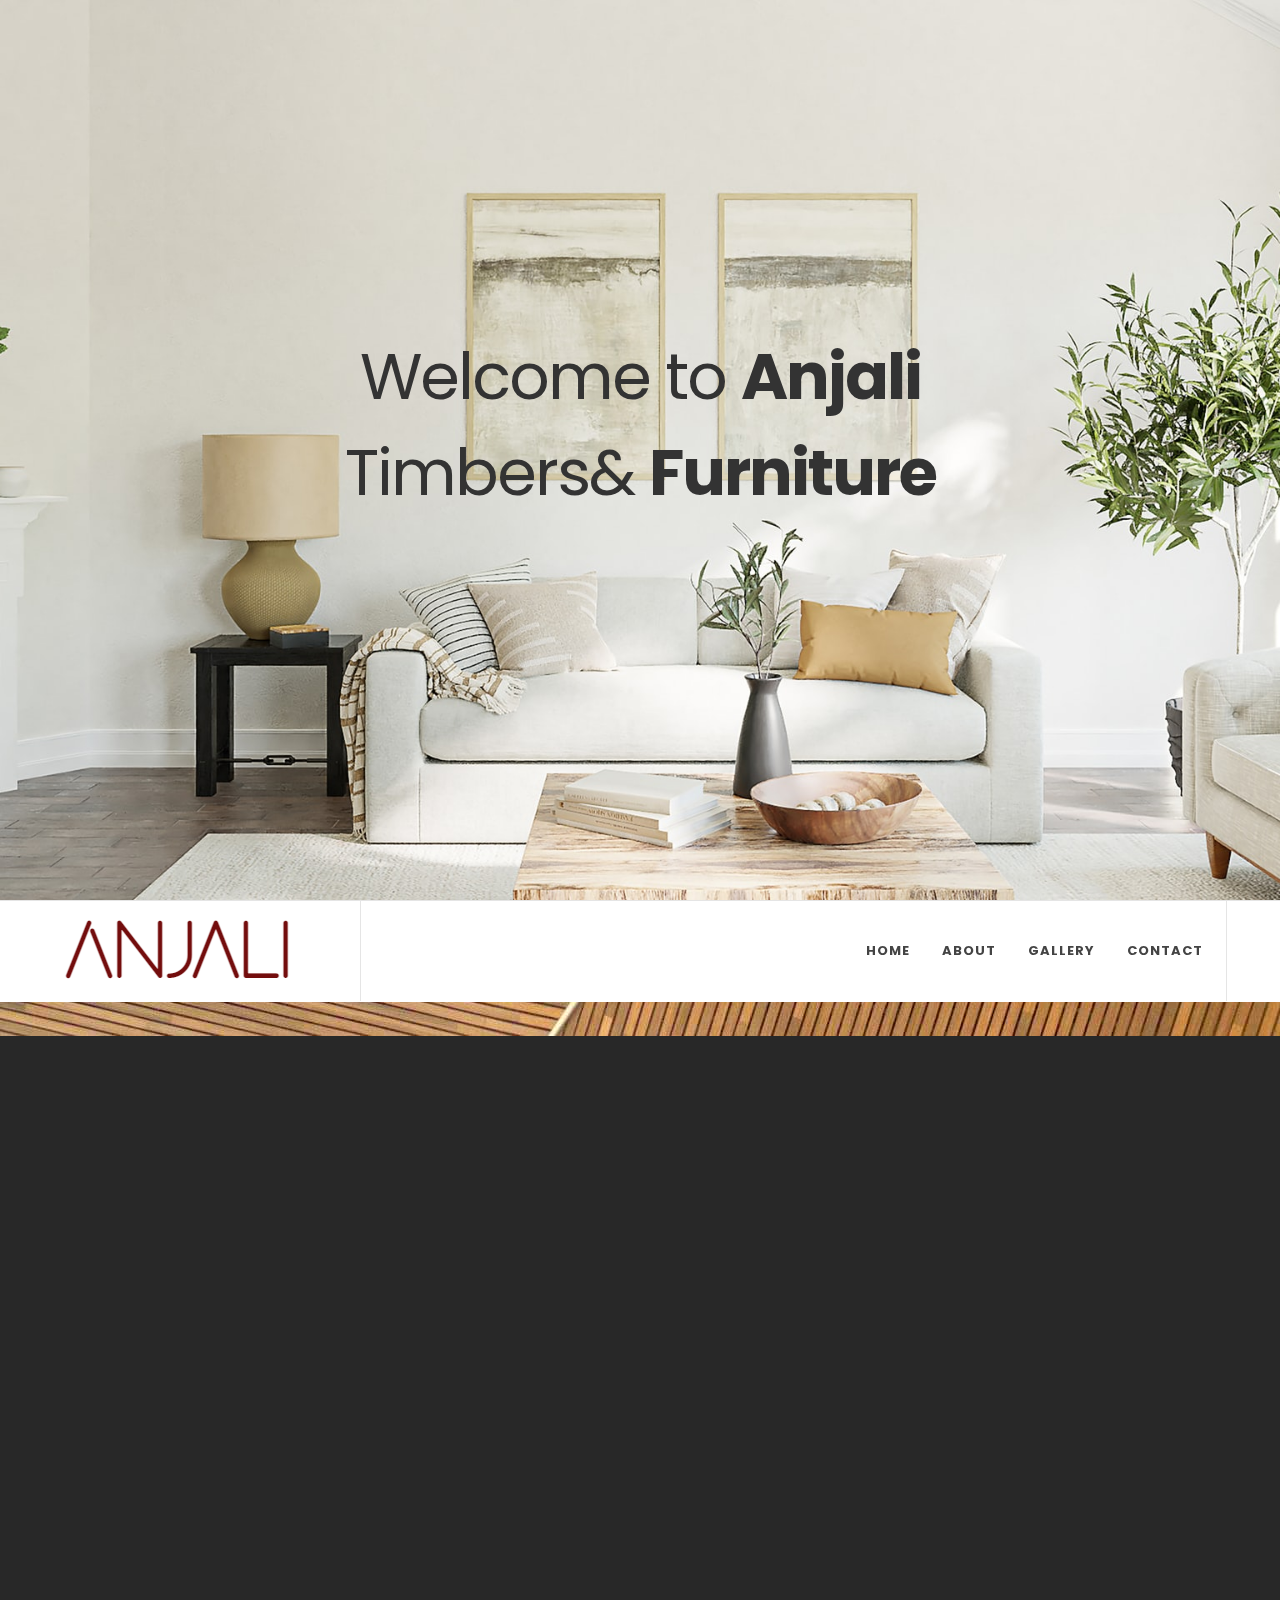
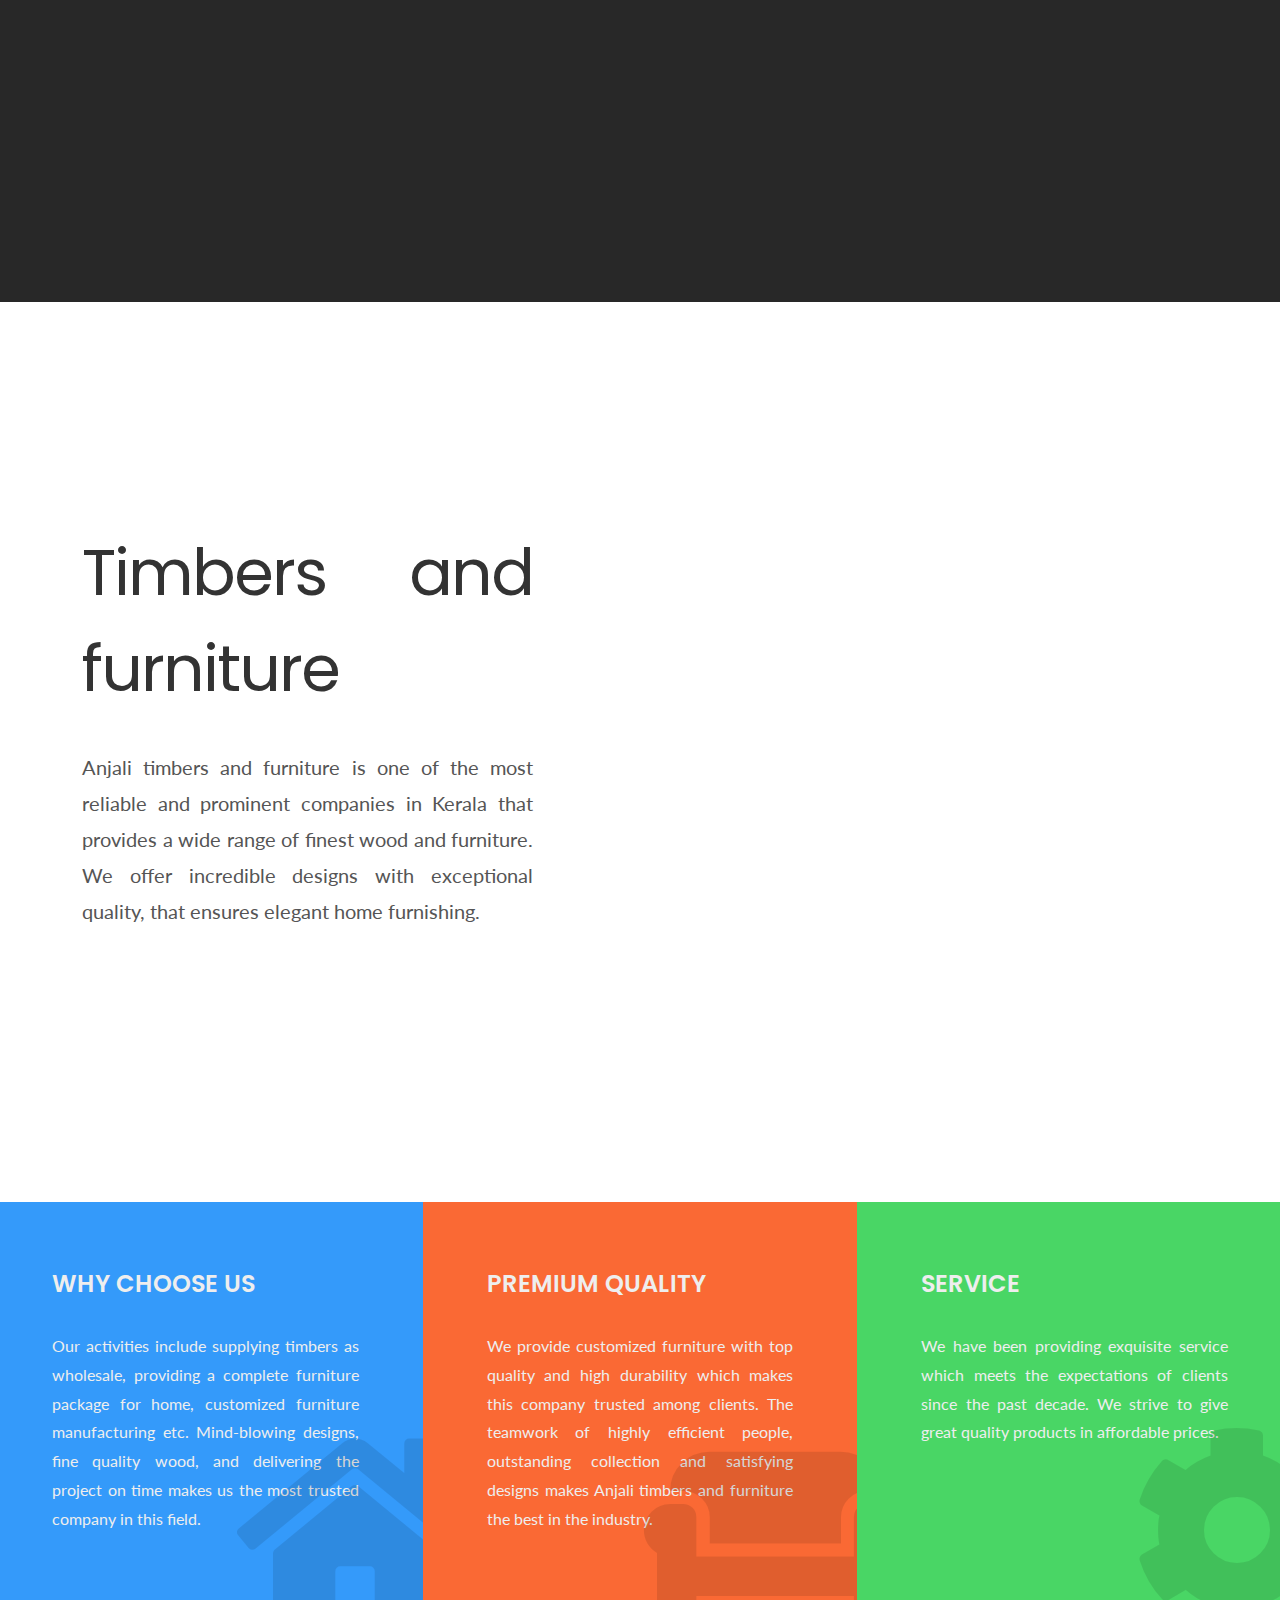
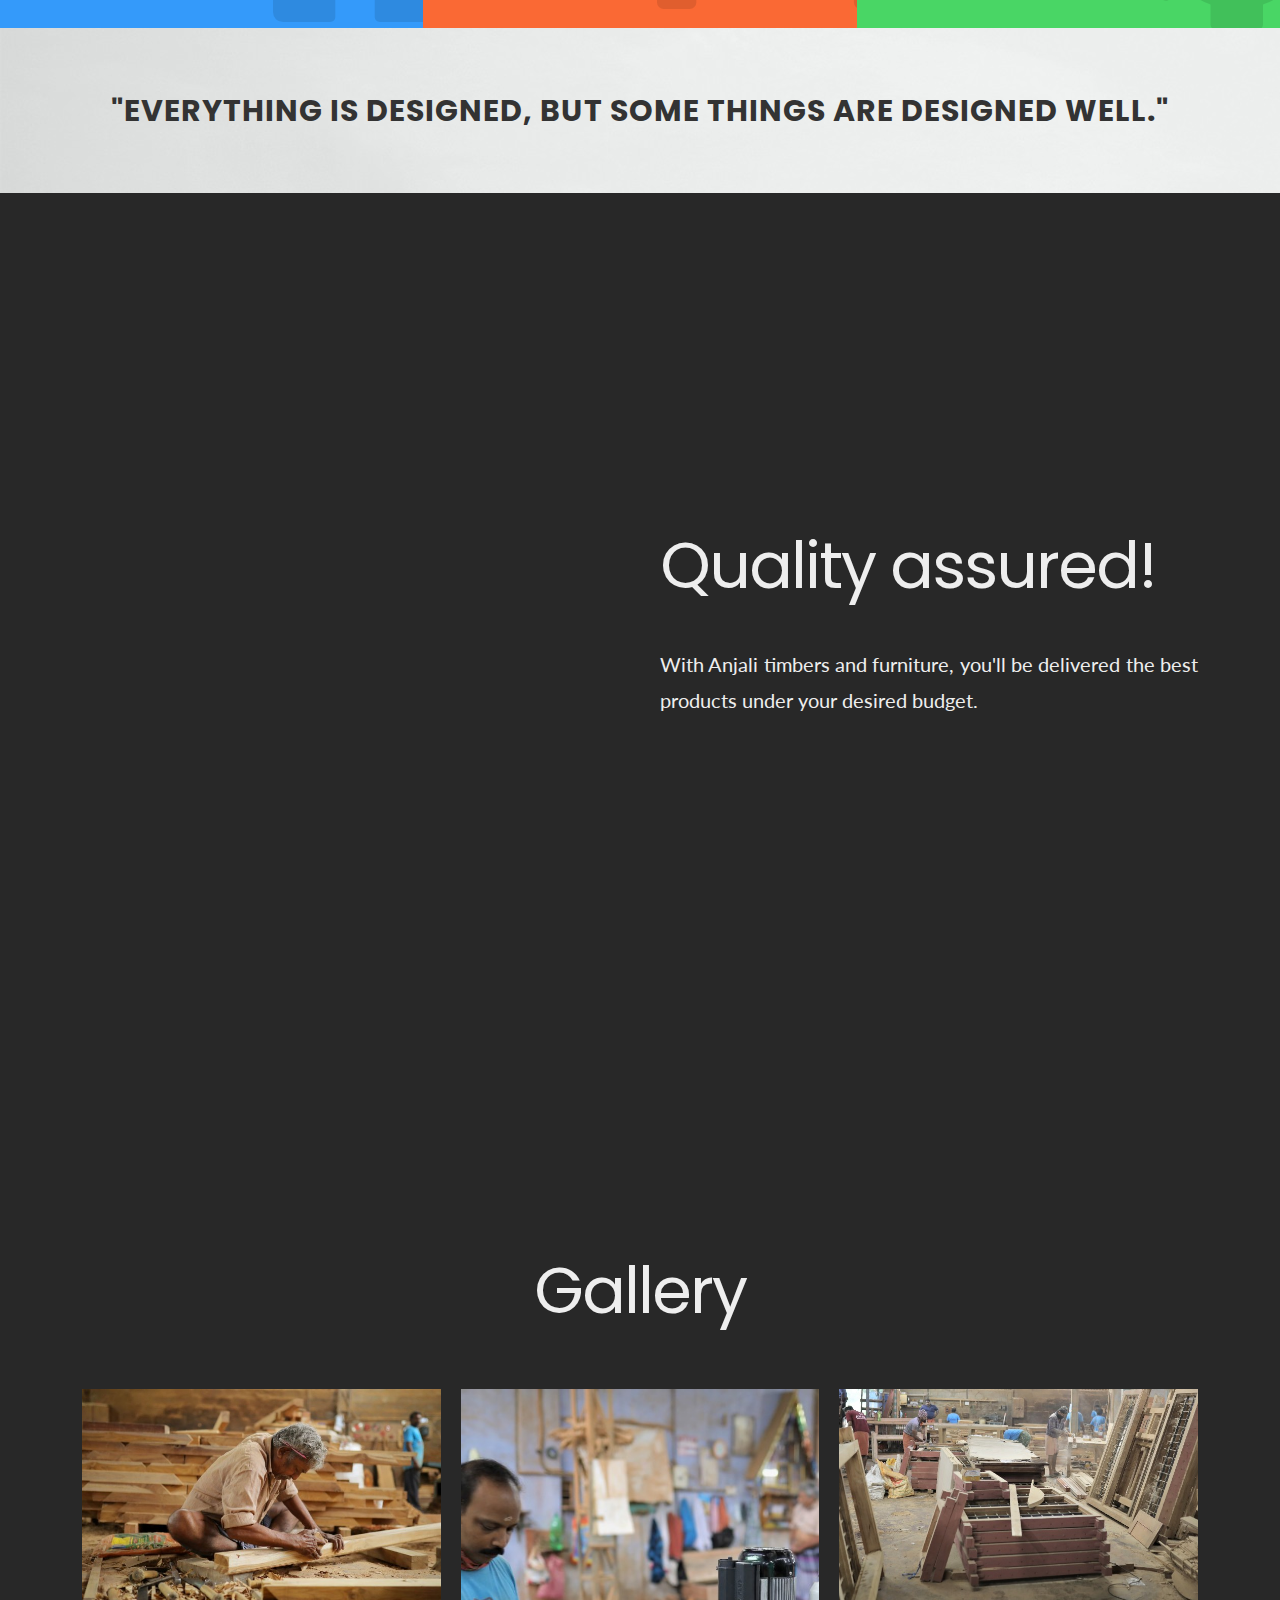
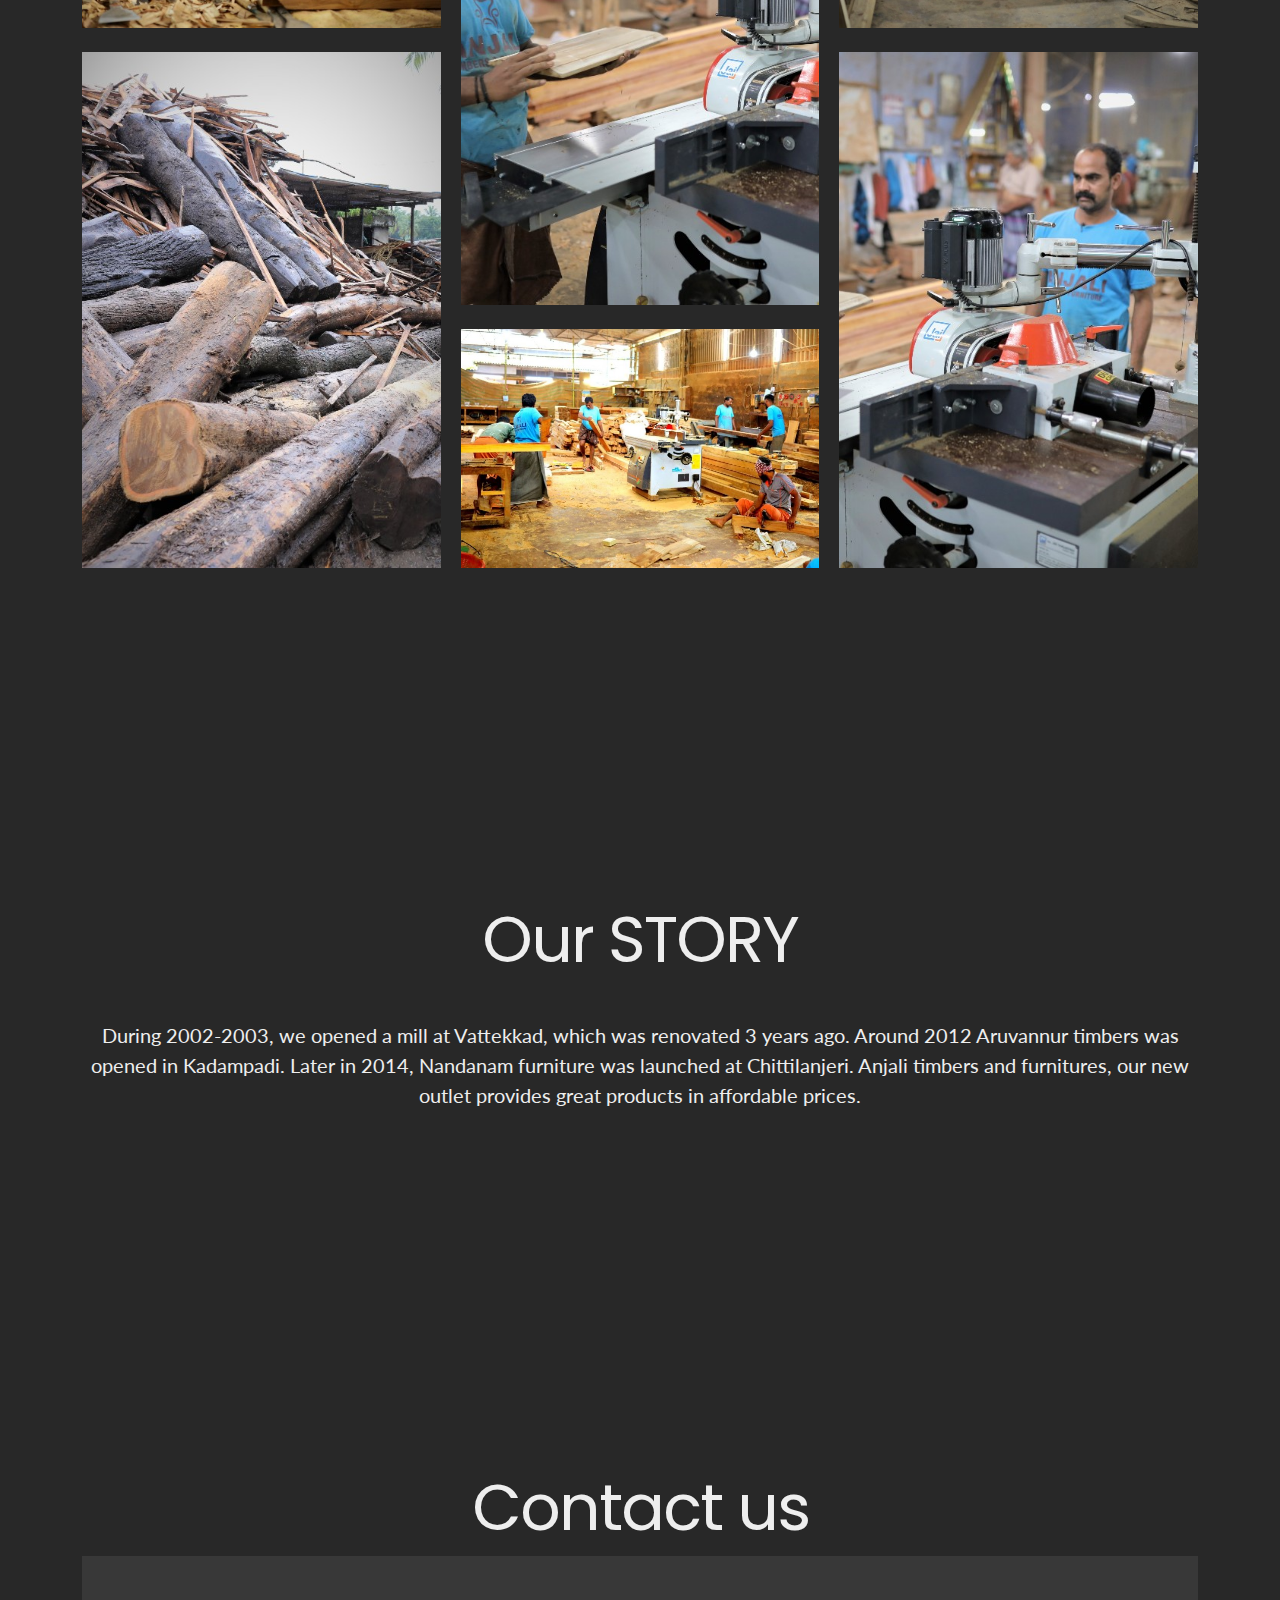
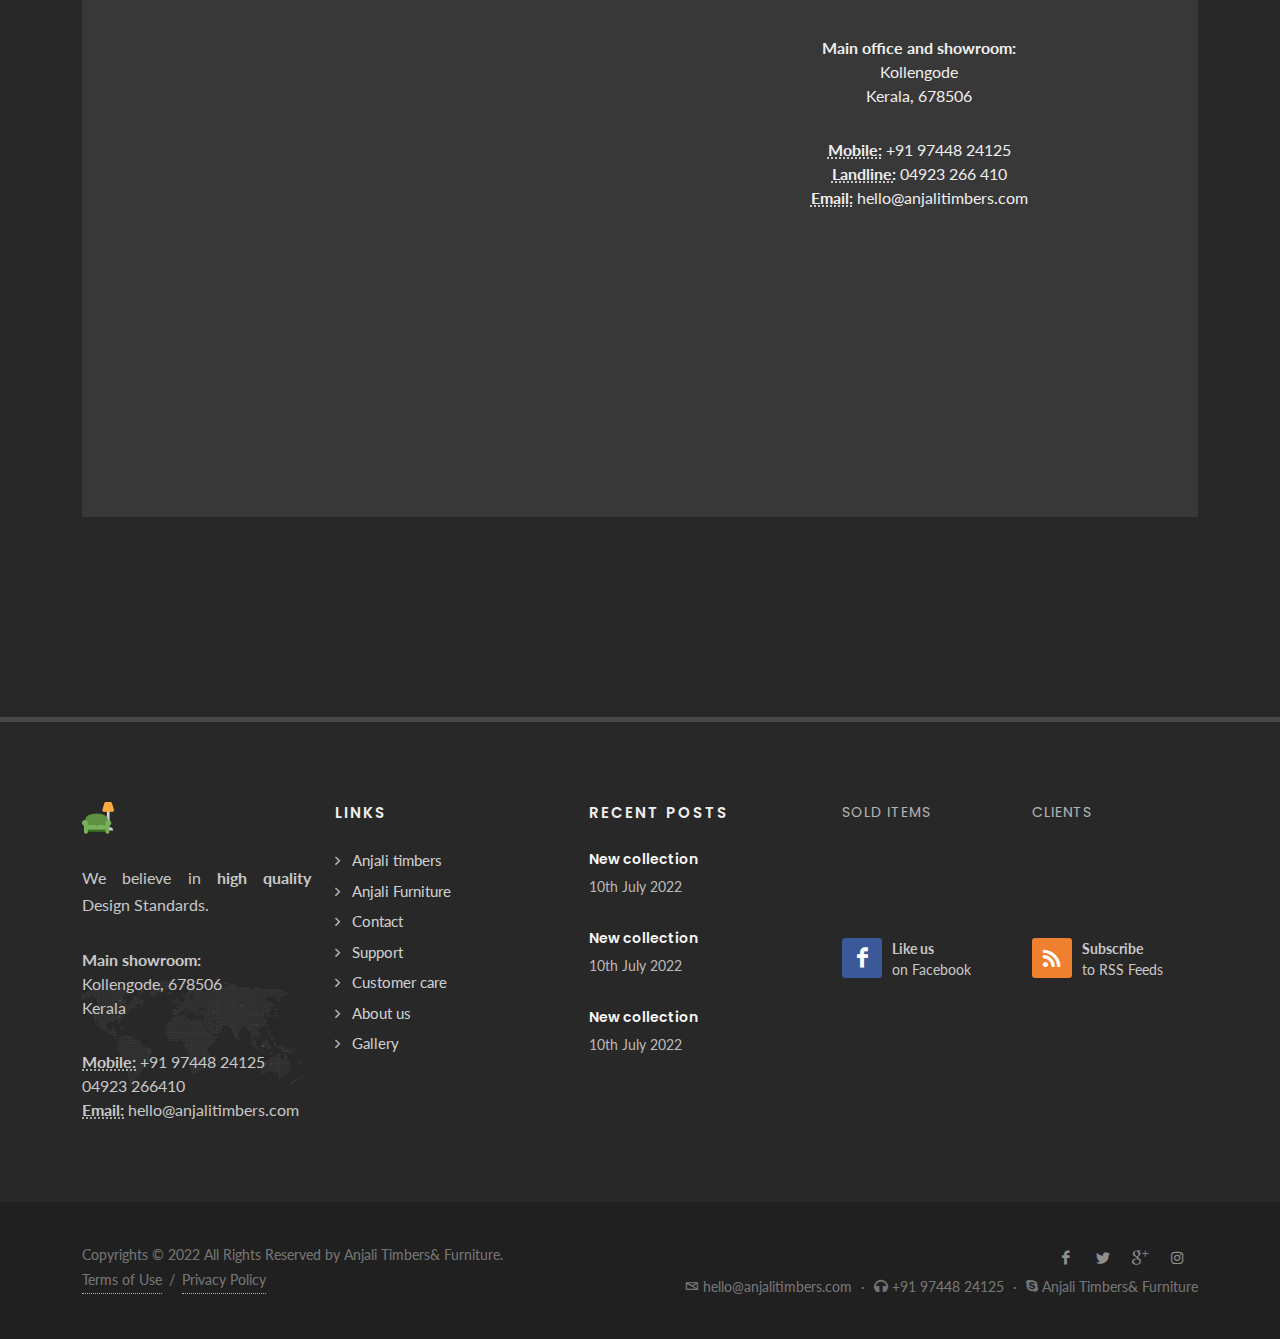
==== commit 4652ba7f: "changed link name" ====
--- a/index.html
+++ b/index.html
@@ -427,7 +427,7 @@
 
 									<div class="widget widget_links clearfix">
 
-										<h4>Blogroll</h4>
+										<h4>Links</h4>
 
 										<ul>
 											<li><a data-scrollto="#wrapper">Anjali timbers</a></li>
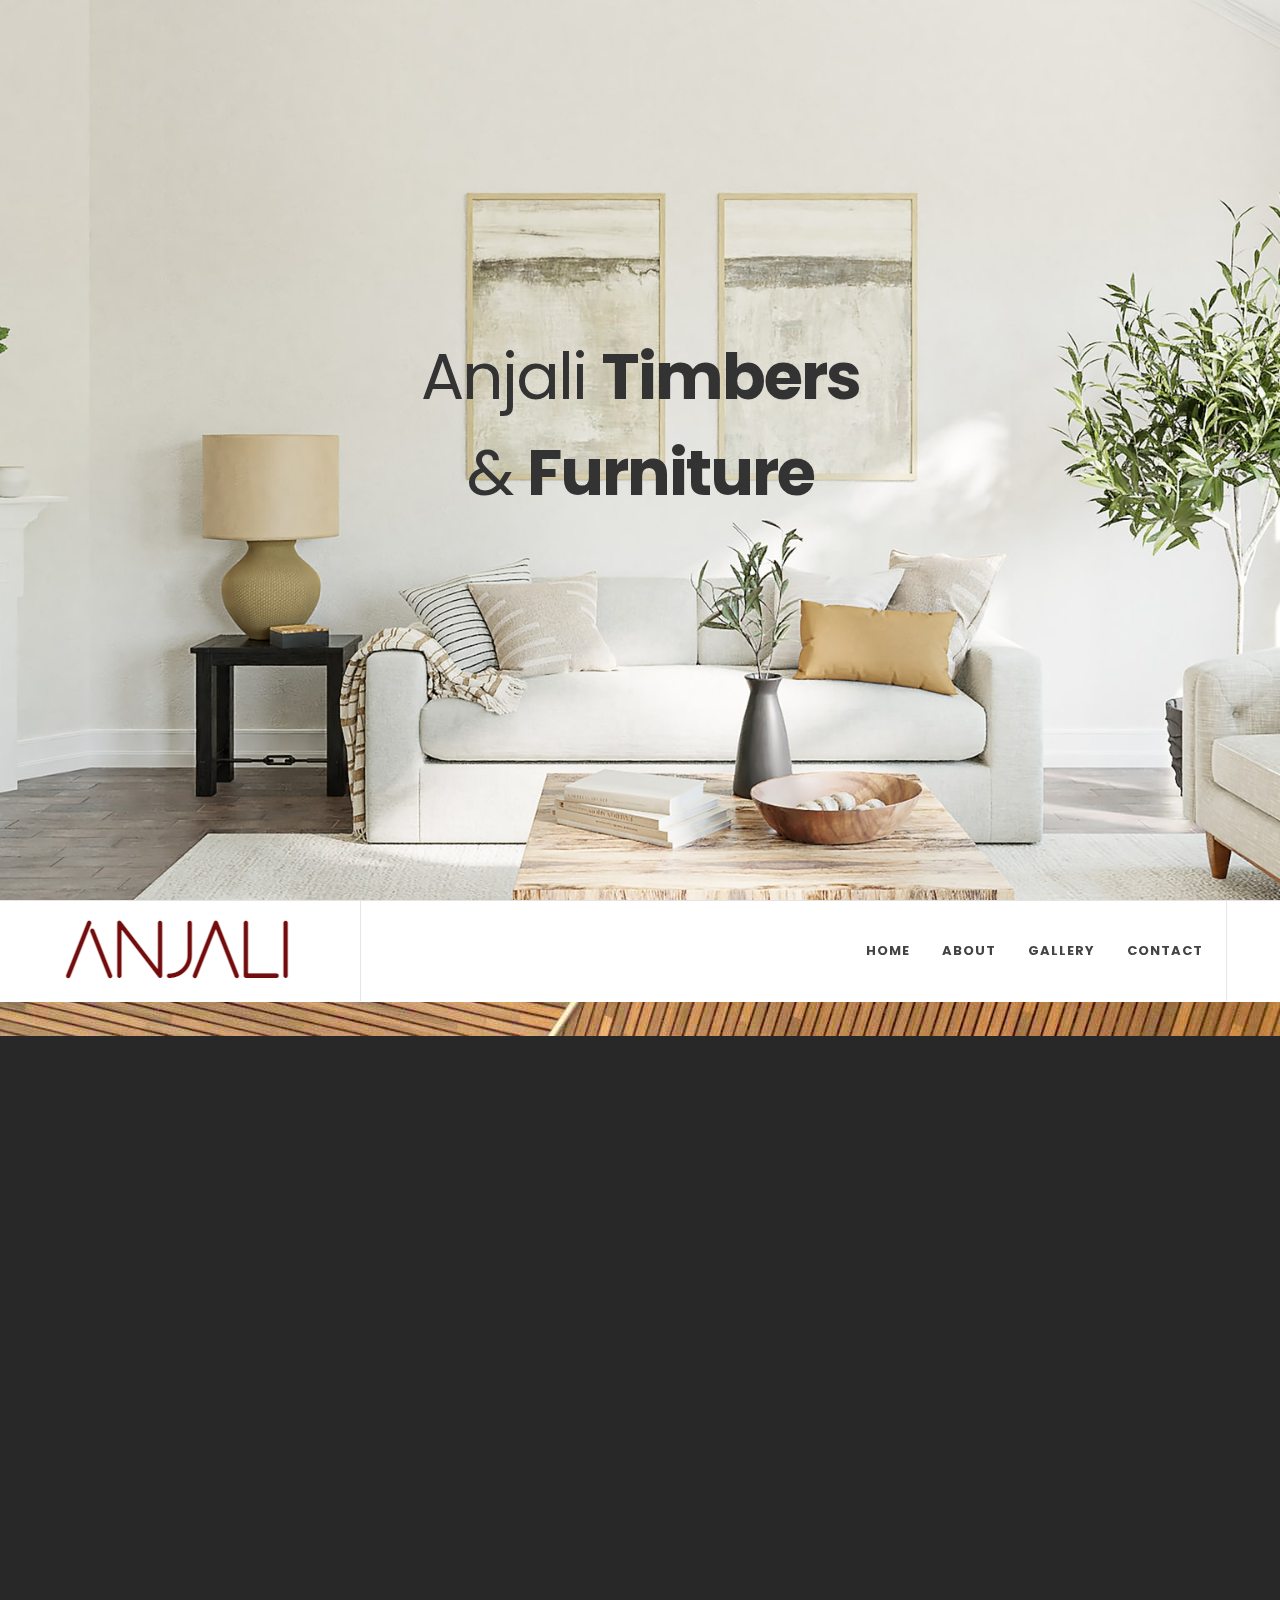
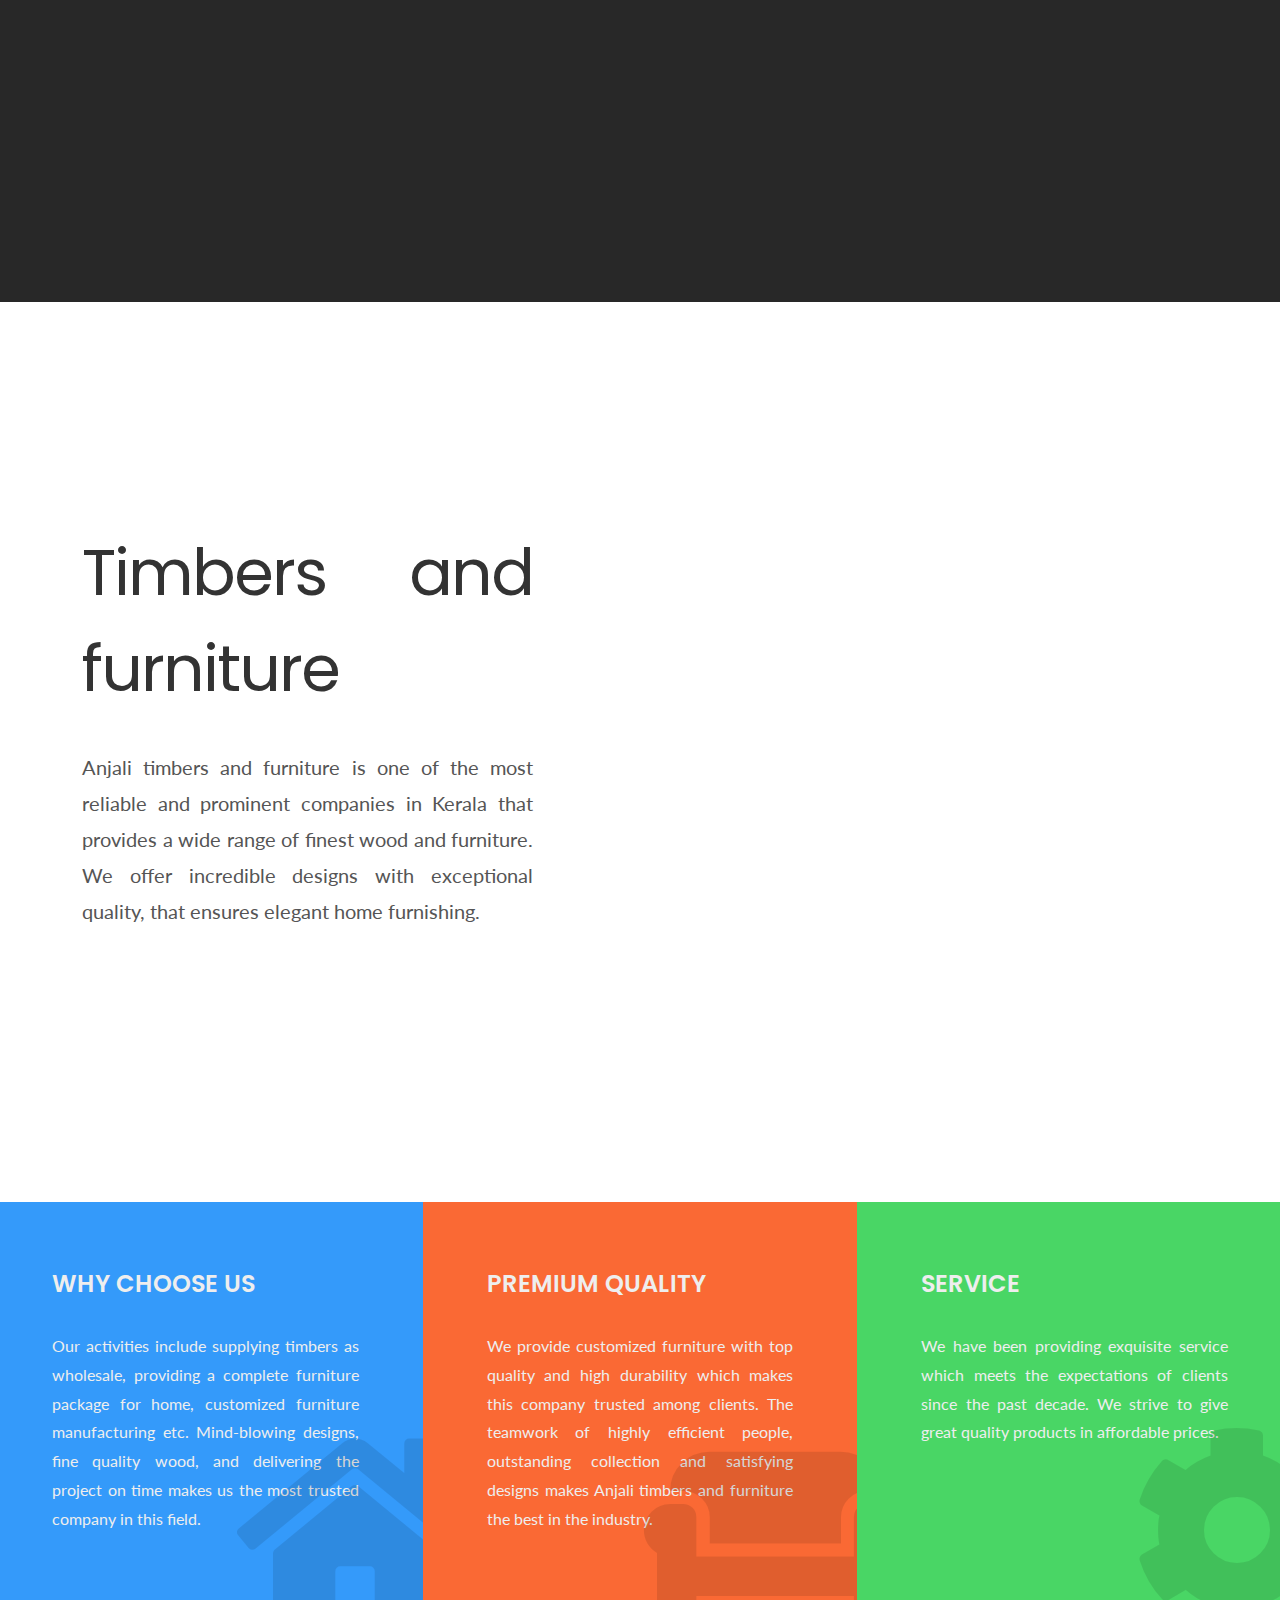
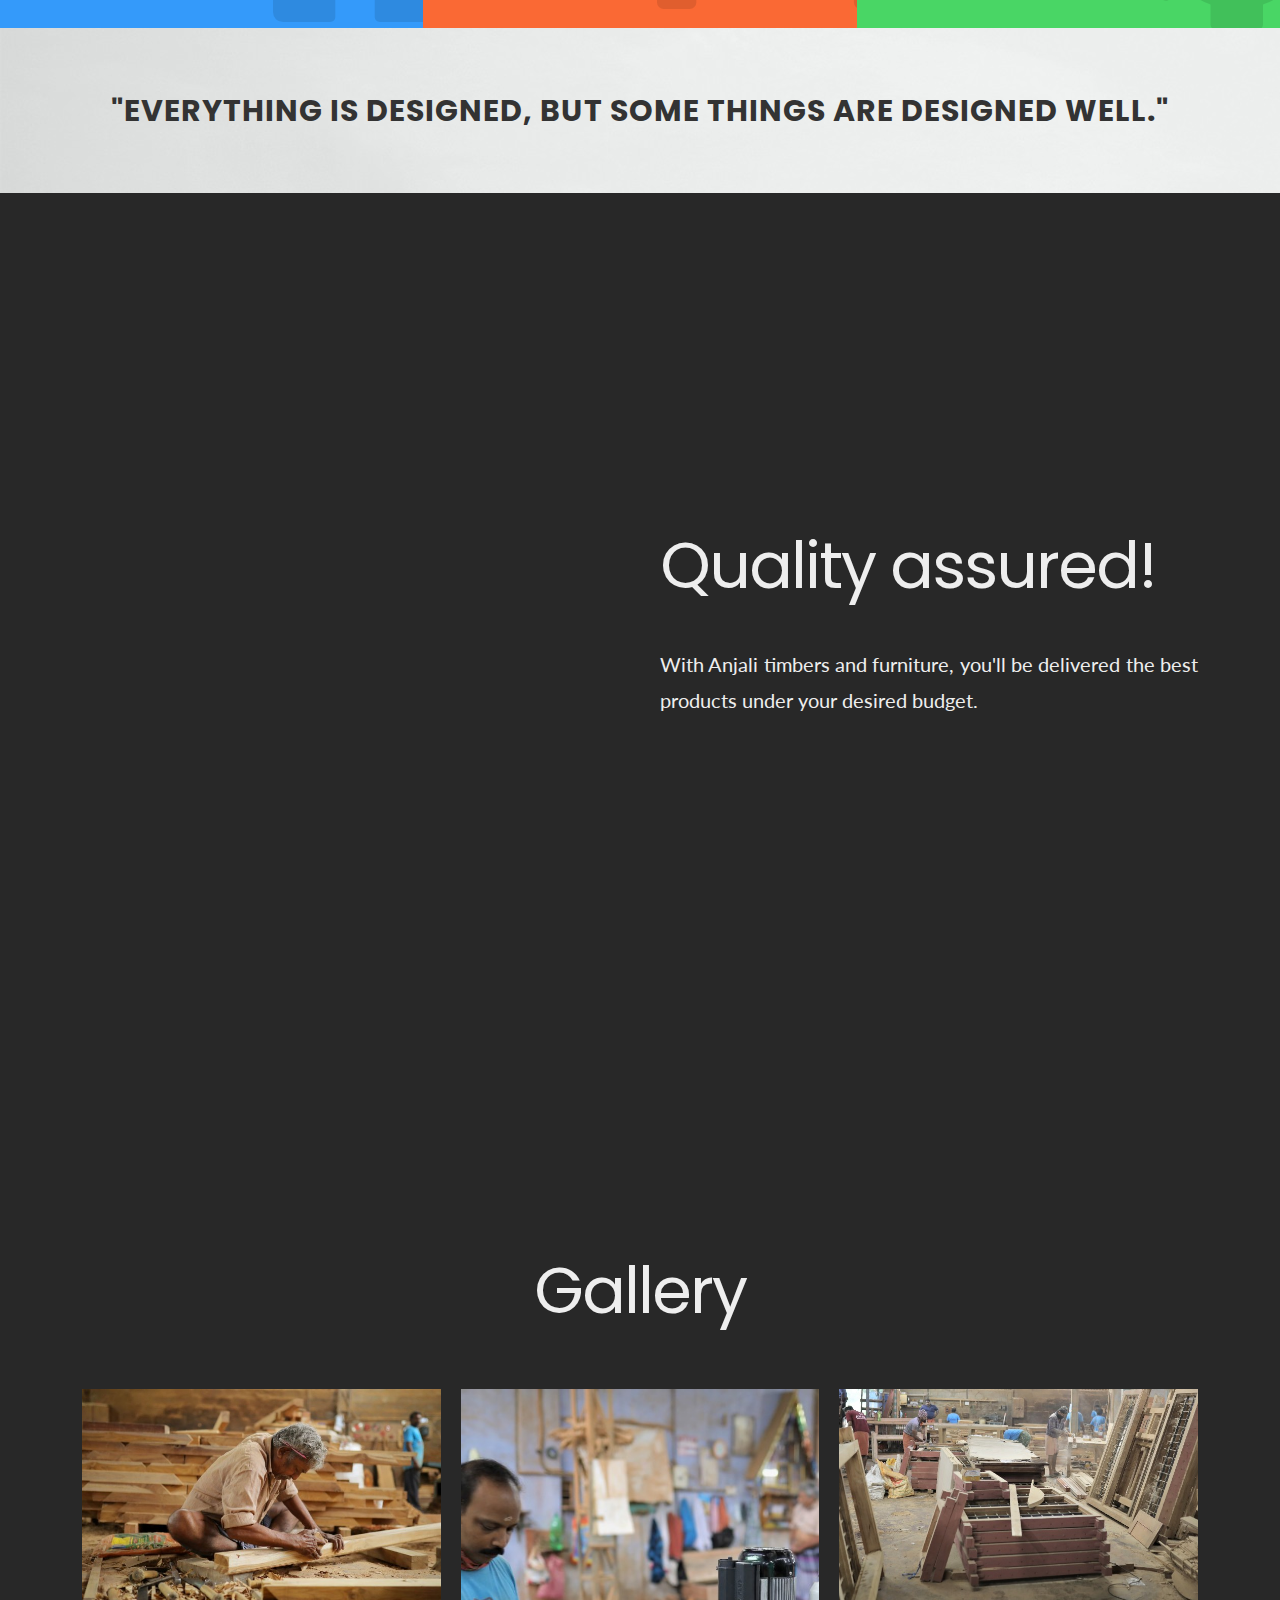
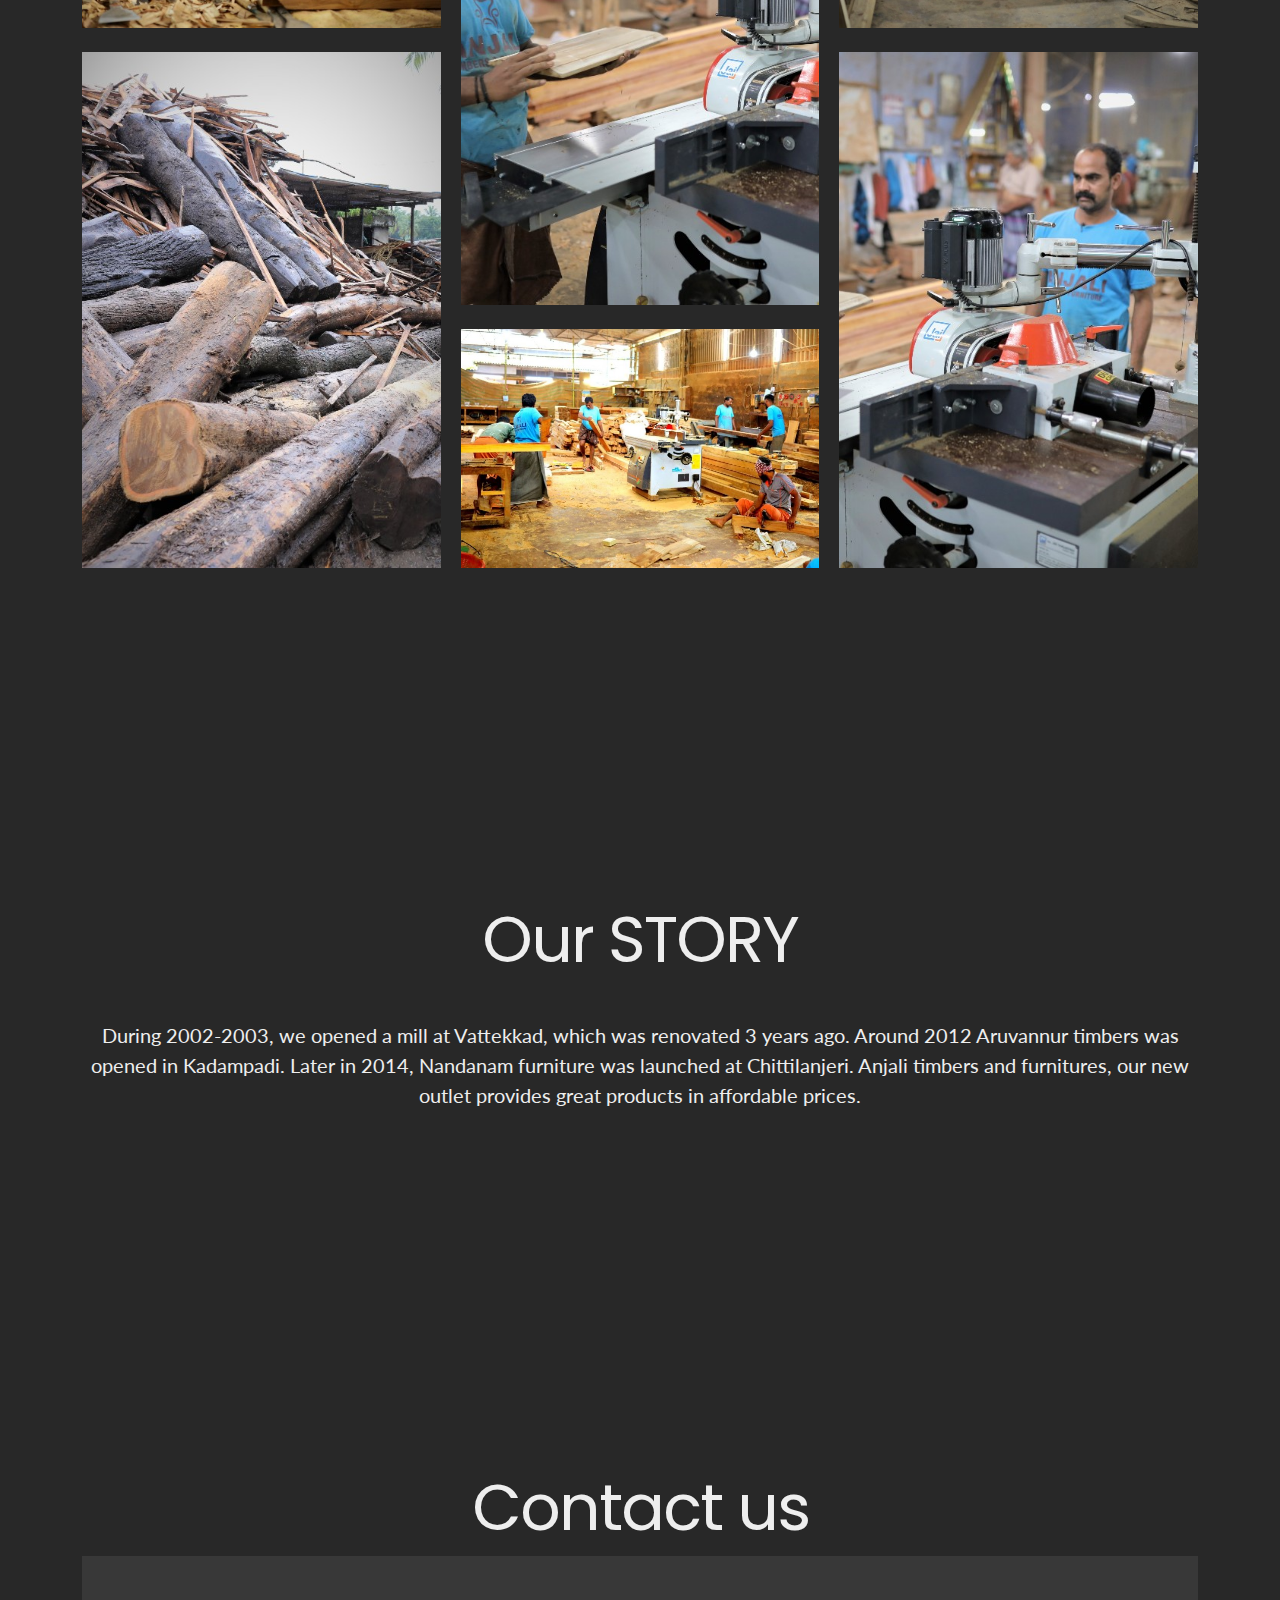
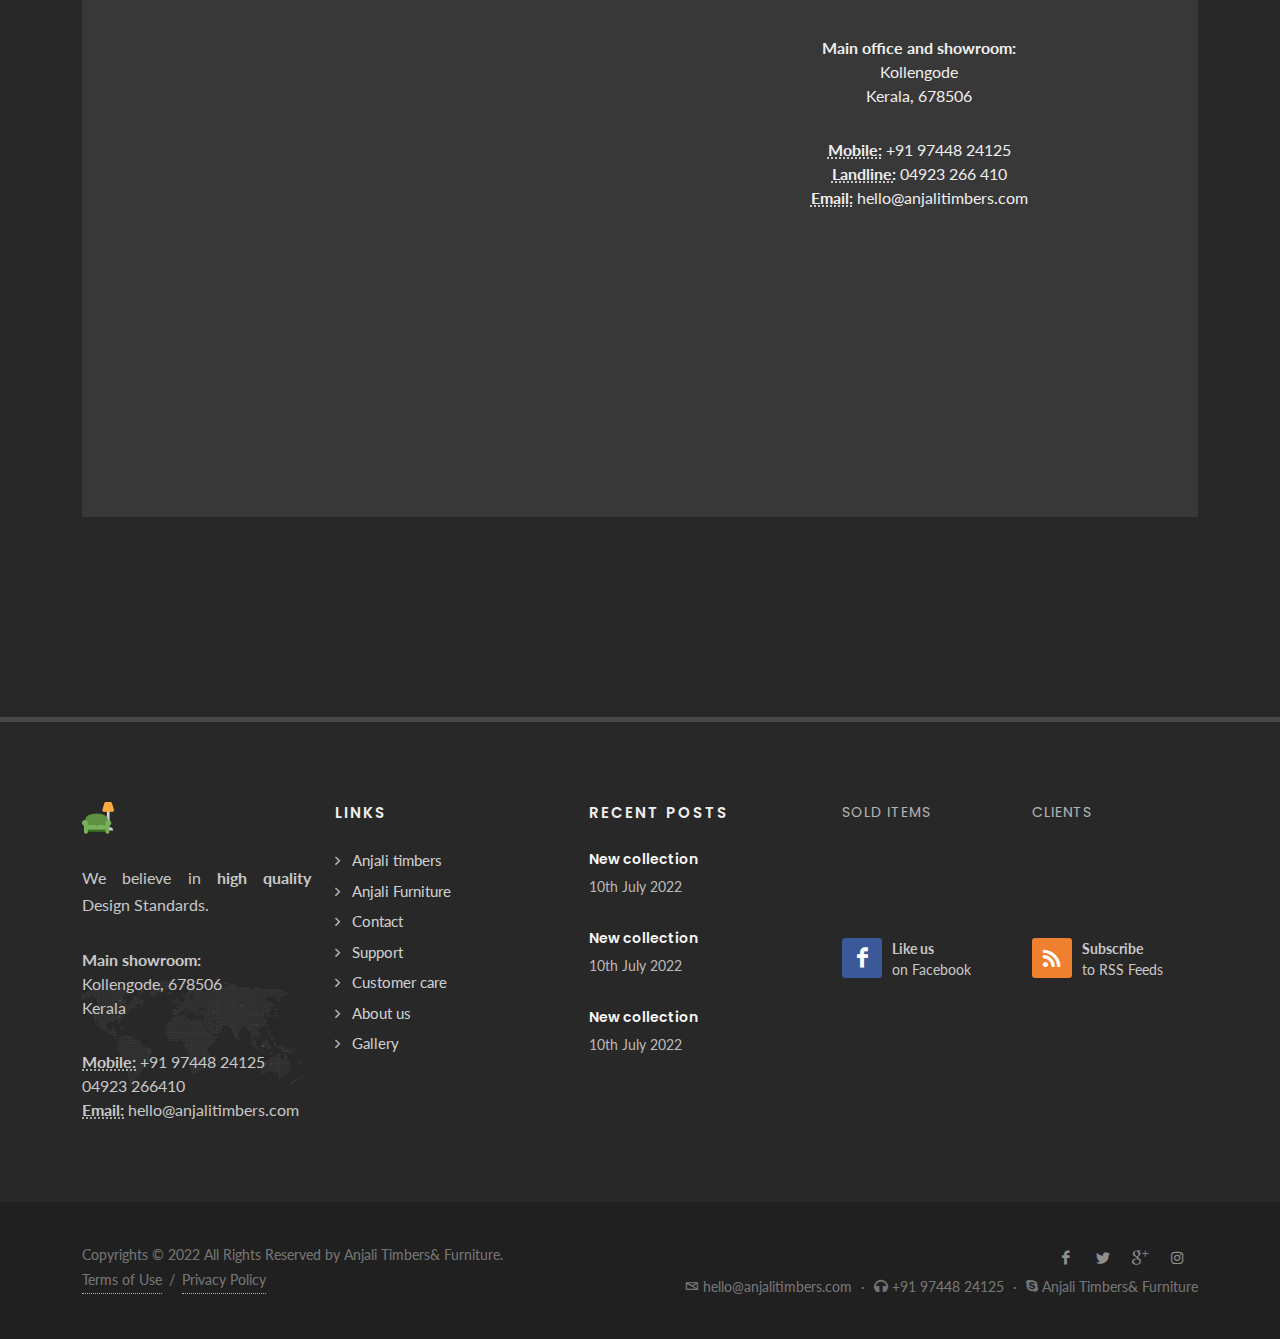
==== commit d51ad014: "Update index.html" ====
--- a/index.html
+++ b/index.html
@@ -36,8 +36,8 @@
 				<div class="vertical-middle slider-element-fade">
 					<div class="container">
 						<div class="emphasis-title center">
-							<h1 data-animate="fadeInUp">Welcome to <strong>Anjali</strong></h1>
-							<h2 data-animate="fadeInUp">Timbers& <strong>Furniture</strong></h1>
+							<h1 data-animate="fadeInUp">Anjali <strong>Timbers</strong></h1>
+							<h2 data-animate="fadeInUp">& <strong>Furniture</strong></h1>
 						</div>
 					</div>
 				</div>
@@ -262,22 +262,22 @@
 					<div class="card-columns" data-lightbox="gallery">
 
 						<a href="images/gallery/1.jpg" data-lightbox="gallery-item">
-							<img class="img-fluid mb-4 h-op-09 op-ts" src="images/gallery/1.jpg" alt="Image">
+							<img class="img-fluid mb-4 h-op-09 op-ts" src="images/gallery/1.jpg" alt="Carpenters">
 						</a>
 						<a href="images/gallery/2.jpg" data-lightbox="gallery-item">
-							<img class="img-fluid mb-4 h-op-09 op-ts" src="images/gallery/2.jpg" alt="Image">
+							<img class="img-fluid mb-4 h-op-09 op-ts" src="images/gallery/2.jpg" alt="Timbers">
 						</a>
 						<a href="images/gallery/3.jpg" data-lightbox="gallery-item">
-							<img class="img-fluid mb-4 h-op-09 op-ts" src="images/gallery/3.jpg" alt="Image">
+							<img class="img-fluid mb-4 h-op-09 op-ts" src="images/gallery/3.jpg" alt="Workplace">
 						</a>
 						<a href="images/gallery/4.jpg" data-lightbox="gallery-item">
-							<img class="img-fluid mb-4 h-op-09 op-ts" src="images/gallery/4.jpg" alt="Image">
+							<img class="img-fluid mb-4 h-op-09 op-ts" src="images/gallery/4.jpg" alt="Quality workers">
 						</a>
 						<a href="images/gallery/5.jpg" data-lightbox="gallery-item">
-							<img class="img-fluid mb-4 h-op-09 op-ts" src="images/gallery/5.jpg" alt="Image">
+							<img class="img-fluid mb-4 h-op-09 op-ts" src="images/gallery/5.jpg" alt="Wood stocks">
 						</a>
 						<a href="images/gallery/6.jpg" data-lightbox="gallery-item">
-							<img class="img-fluid mb-4 h-op-09 op-ts" src="images/gallery/6.jpg" alt="Image">
+							<img class="img-fluid mb-4 h-op-09 op-ts" src="images/gallery/6.jpg" alt="Workers">
 						</a>
 
 					</div>
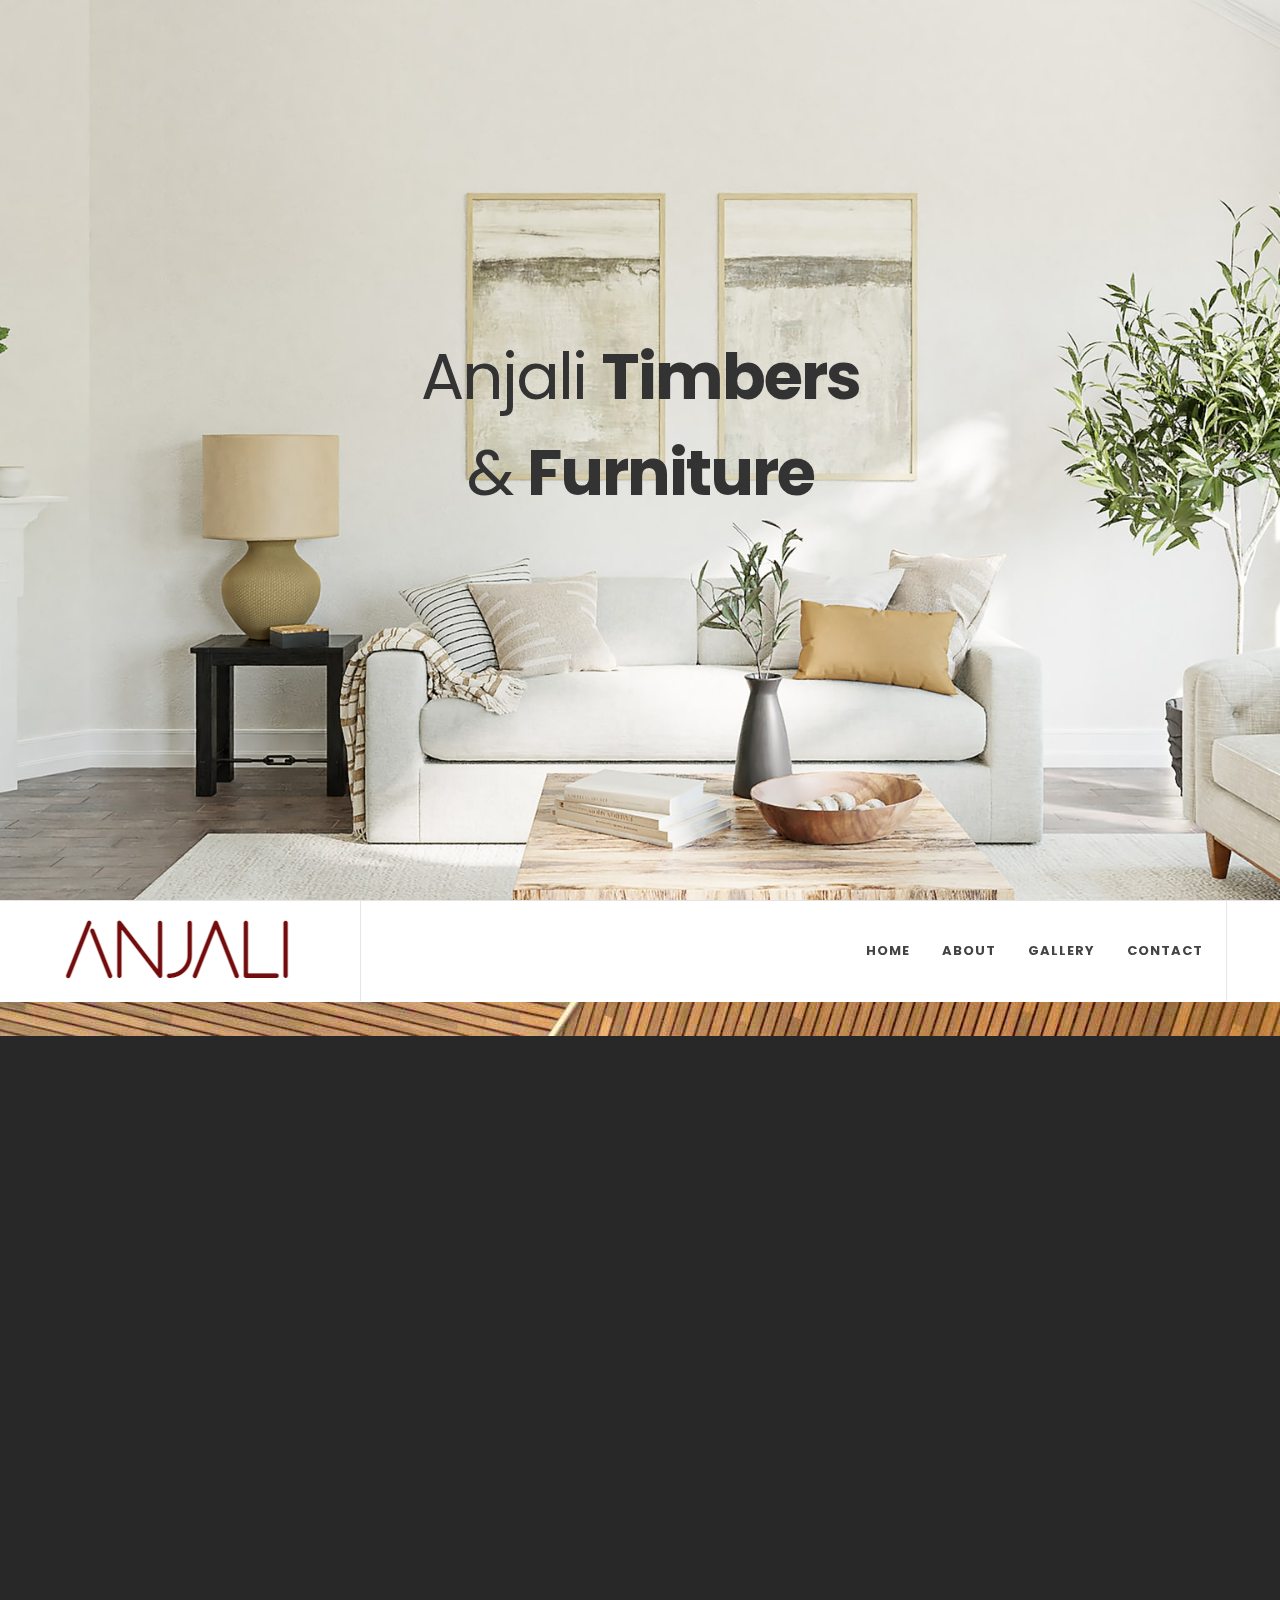
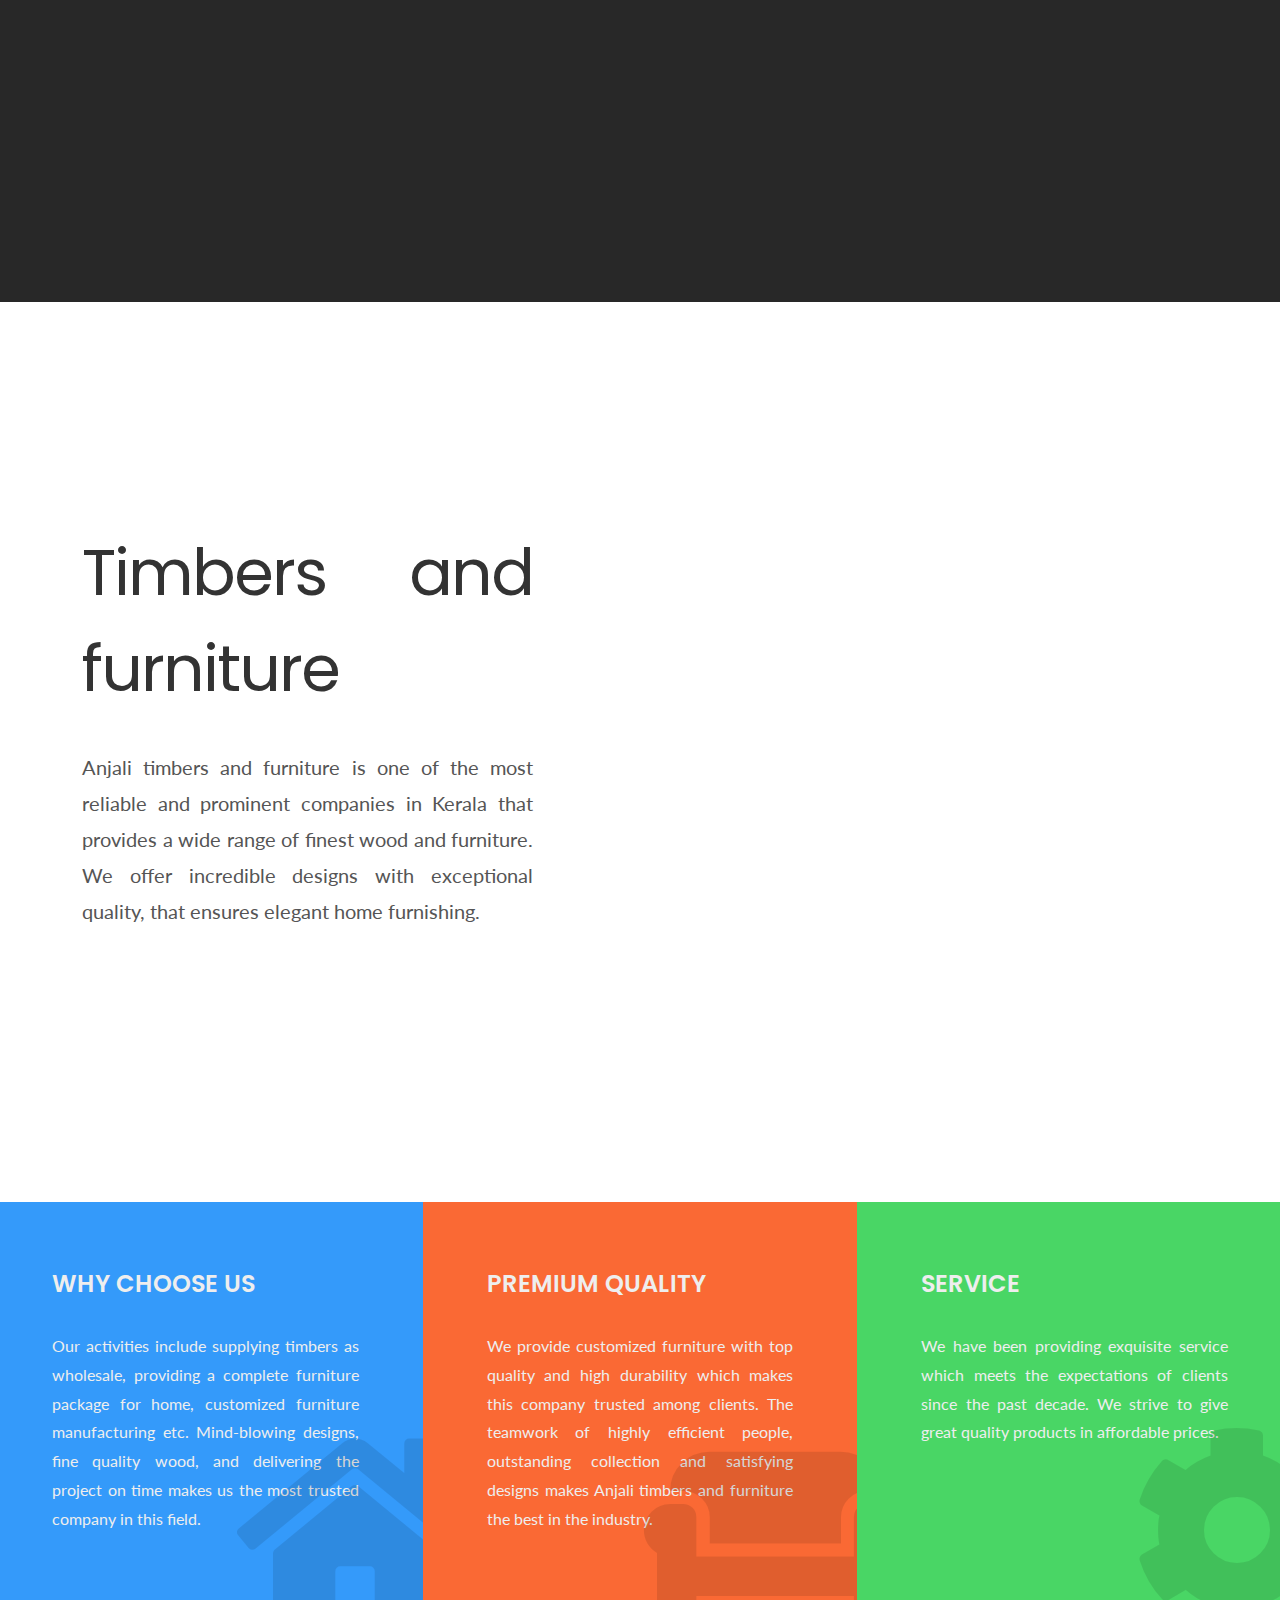
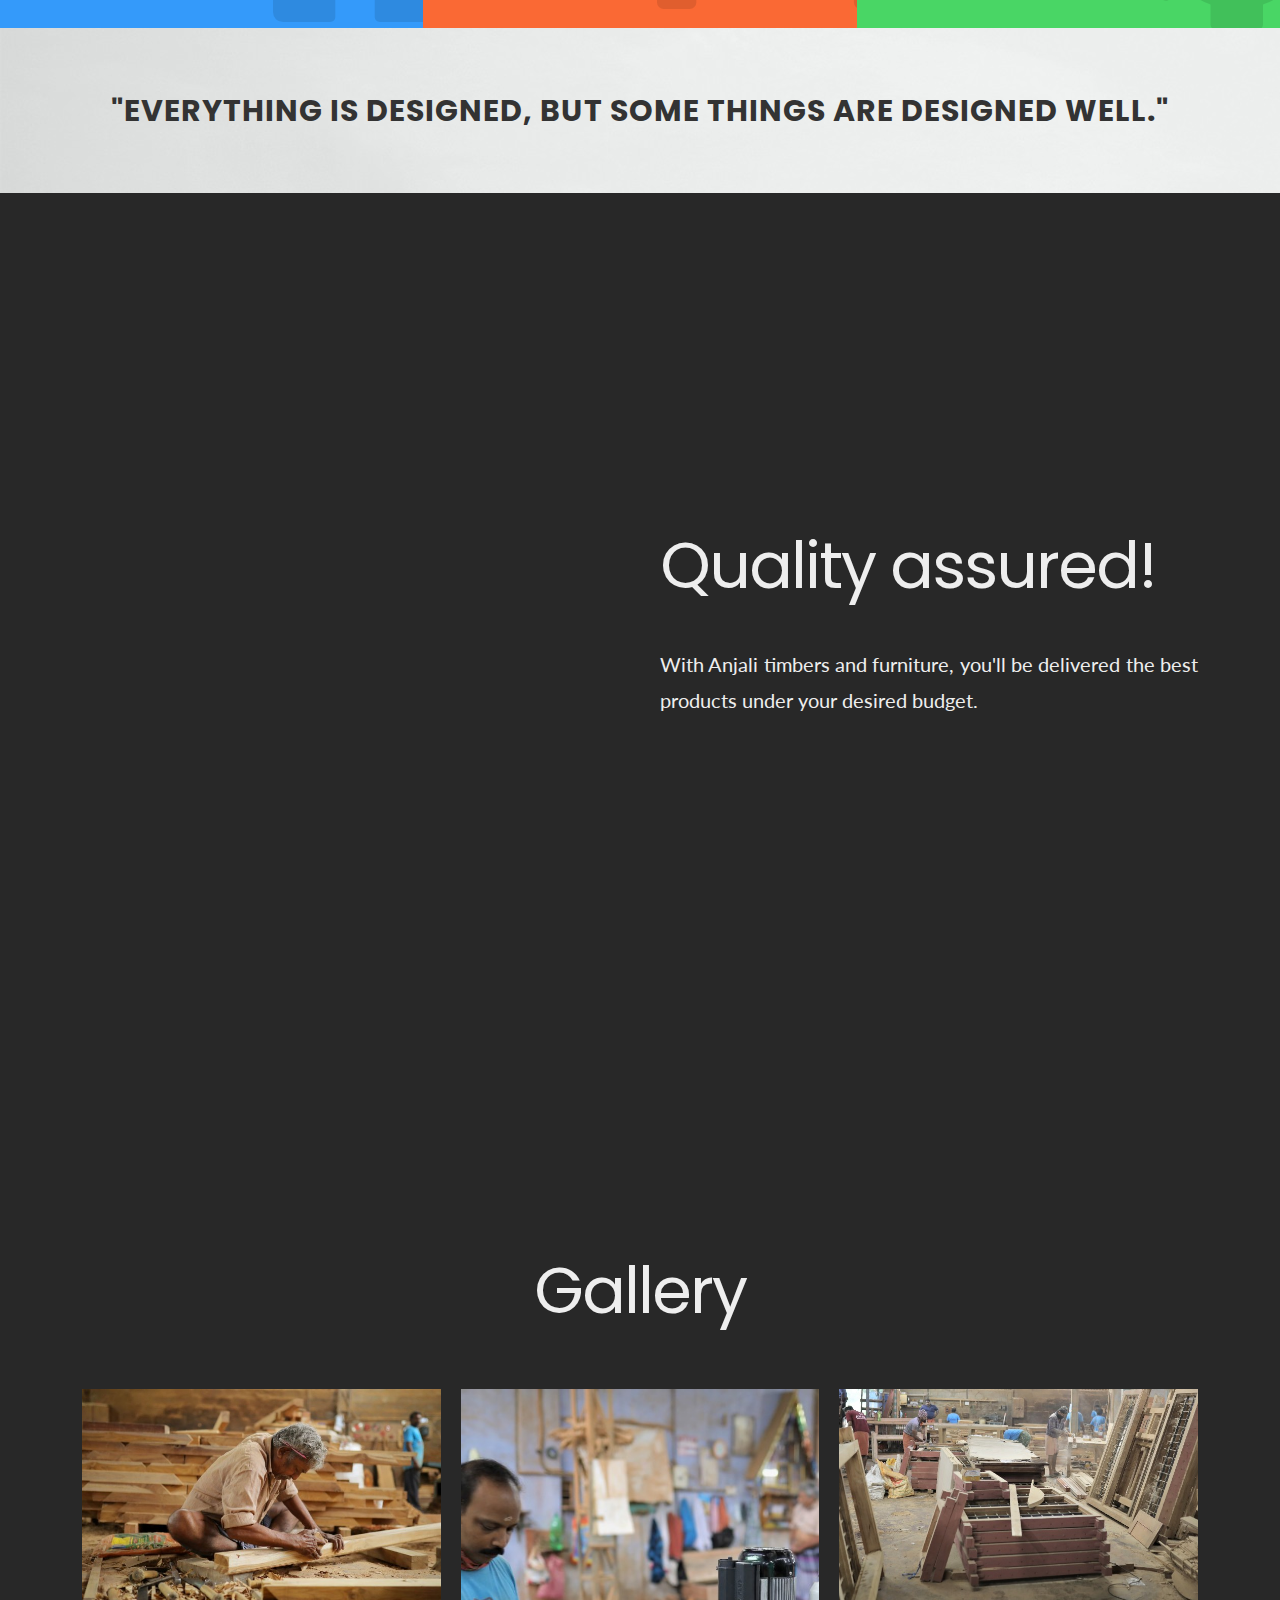
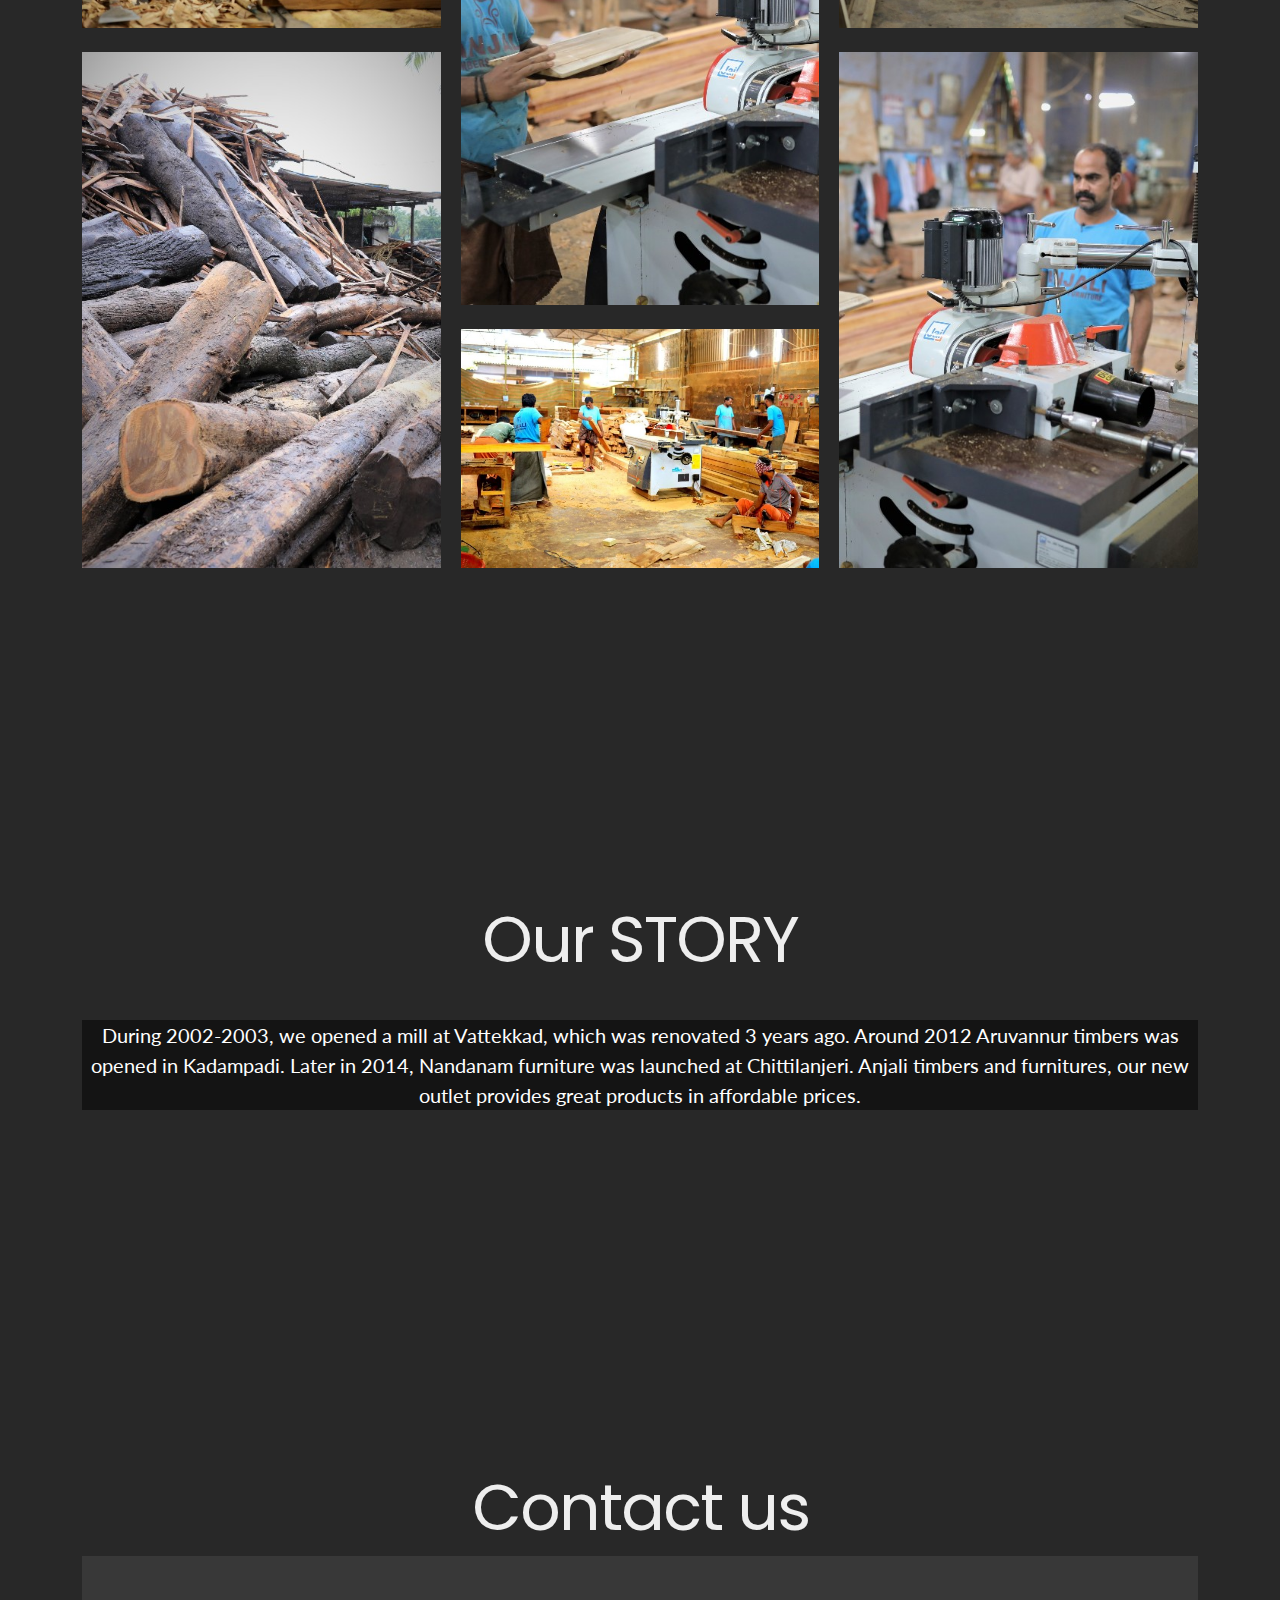
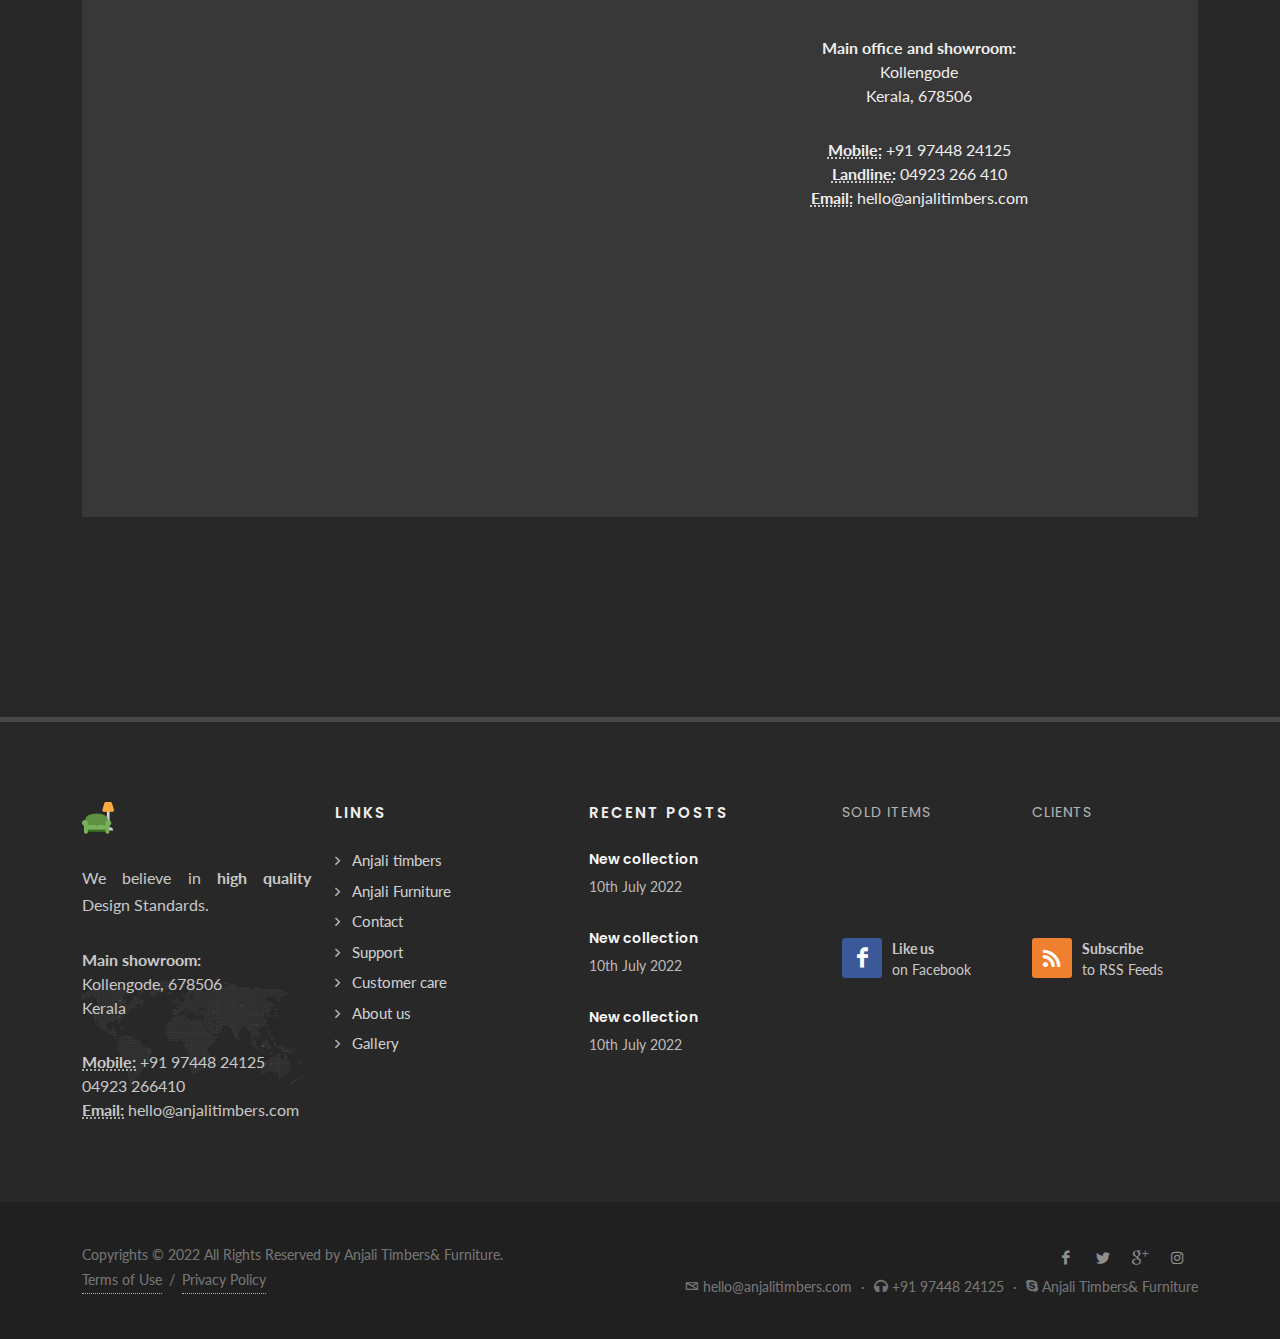
==== commit 869972cb: "Added trans box" ====
--- a/index.html
+++ b/index.html
@@ -300,7 +300,12 @@
 
 						<div class="emphasis-title">
 							<h2>Our STORY</h2>
+							<div class="wrapper">
+    <div class="box box1">
+   
 							<p class="lead topmargin-sm"><strong>During 2002-2003, we opened a mill at Vattekkad, which was renovated 3 years ago. Around 2012 Aruvannur timbers was opened in Kadampadi. Later in 2014, Nandanam furniture was launched at Chittilanjeri. Anjali timbers and furnitures, our new outlet provides great products in affordable prices. </strong></p>
+							
+							</div>  
 						</div>
 <!--
 						<a href="#" class="button button-border button-rounded button-light button-large">Start Browsing</a>
--- a/style.css
+++ b/style.css
@@ -16813,4 +16813,7 @@
 	animation-name: fadeOutUpSmall;
 }
 
-
+.box1 {
+    background-color: rgba(0,0,0,.5);
+    color: #fff;
+}
